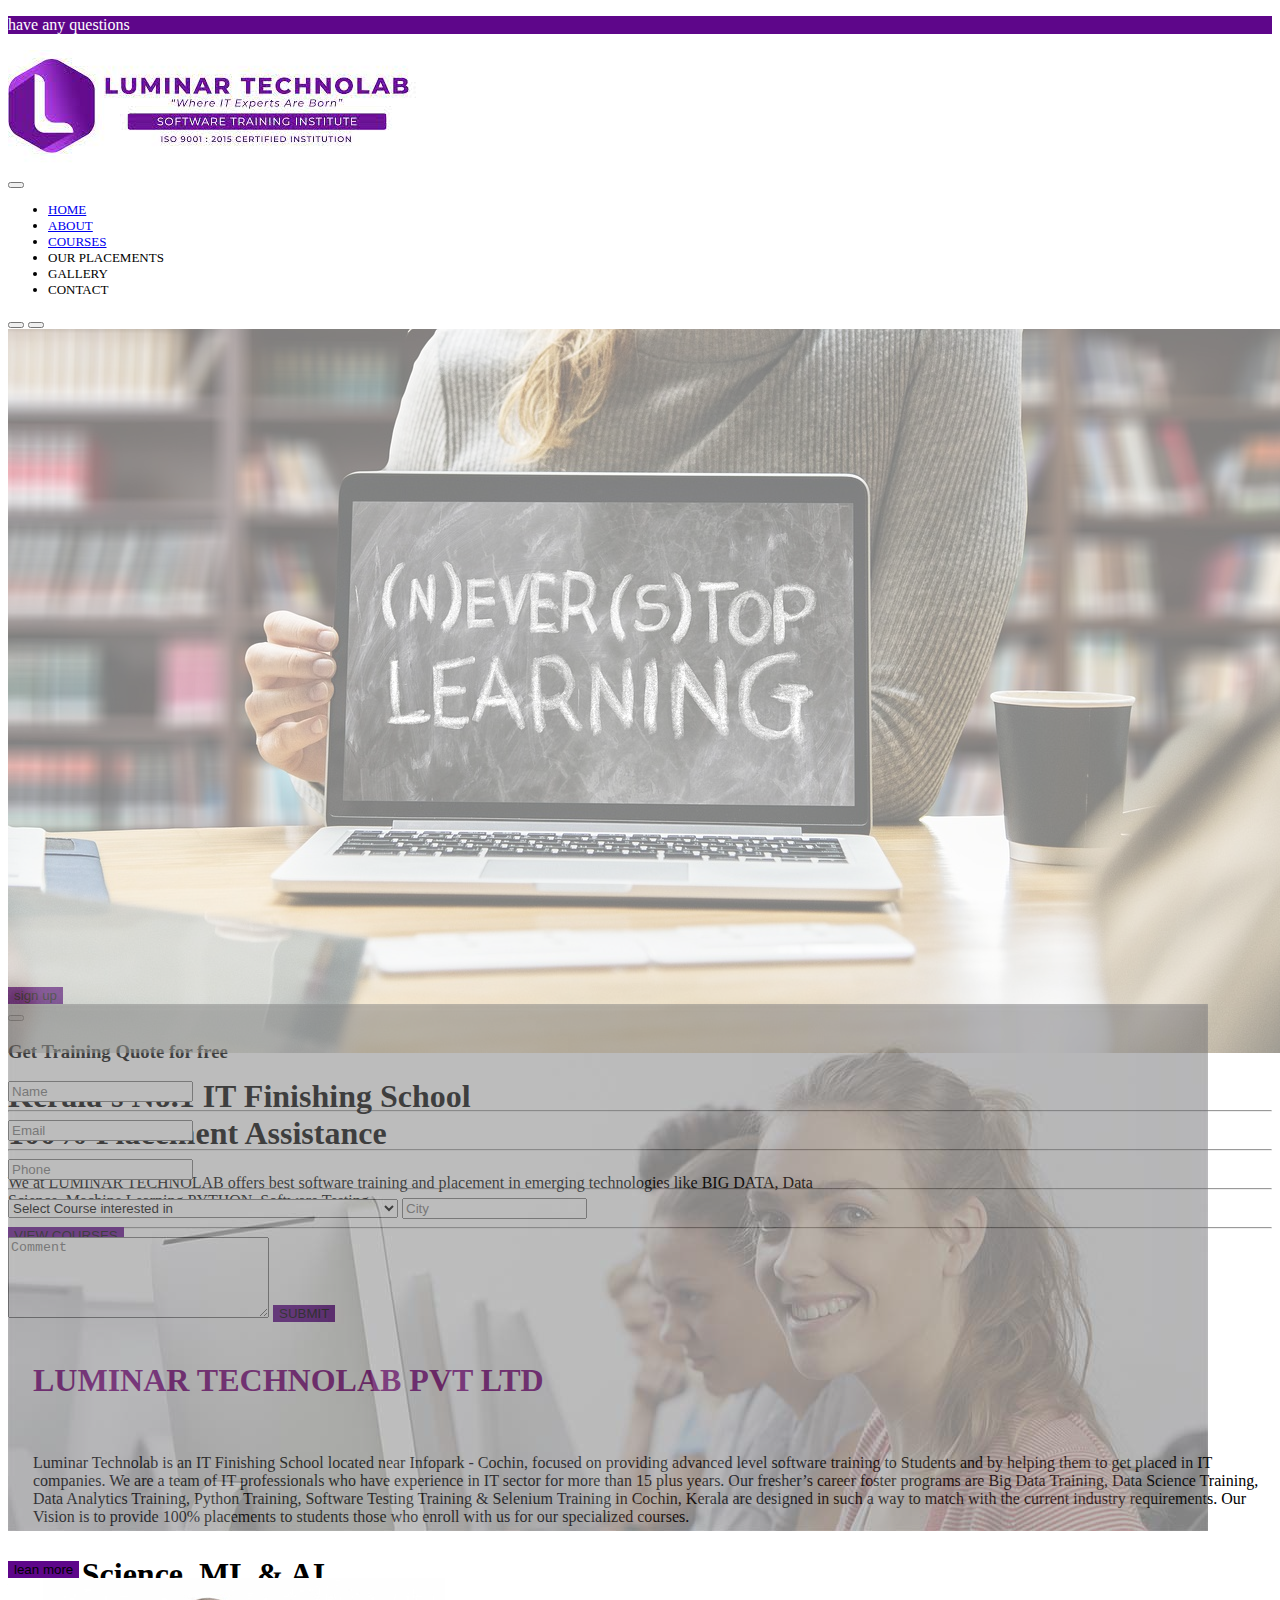
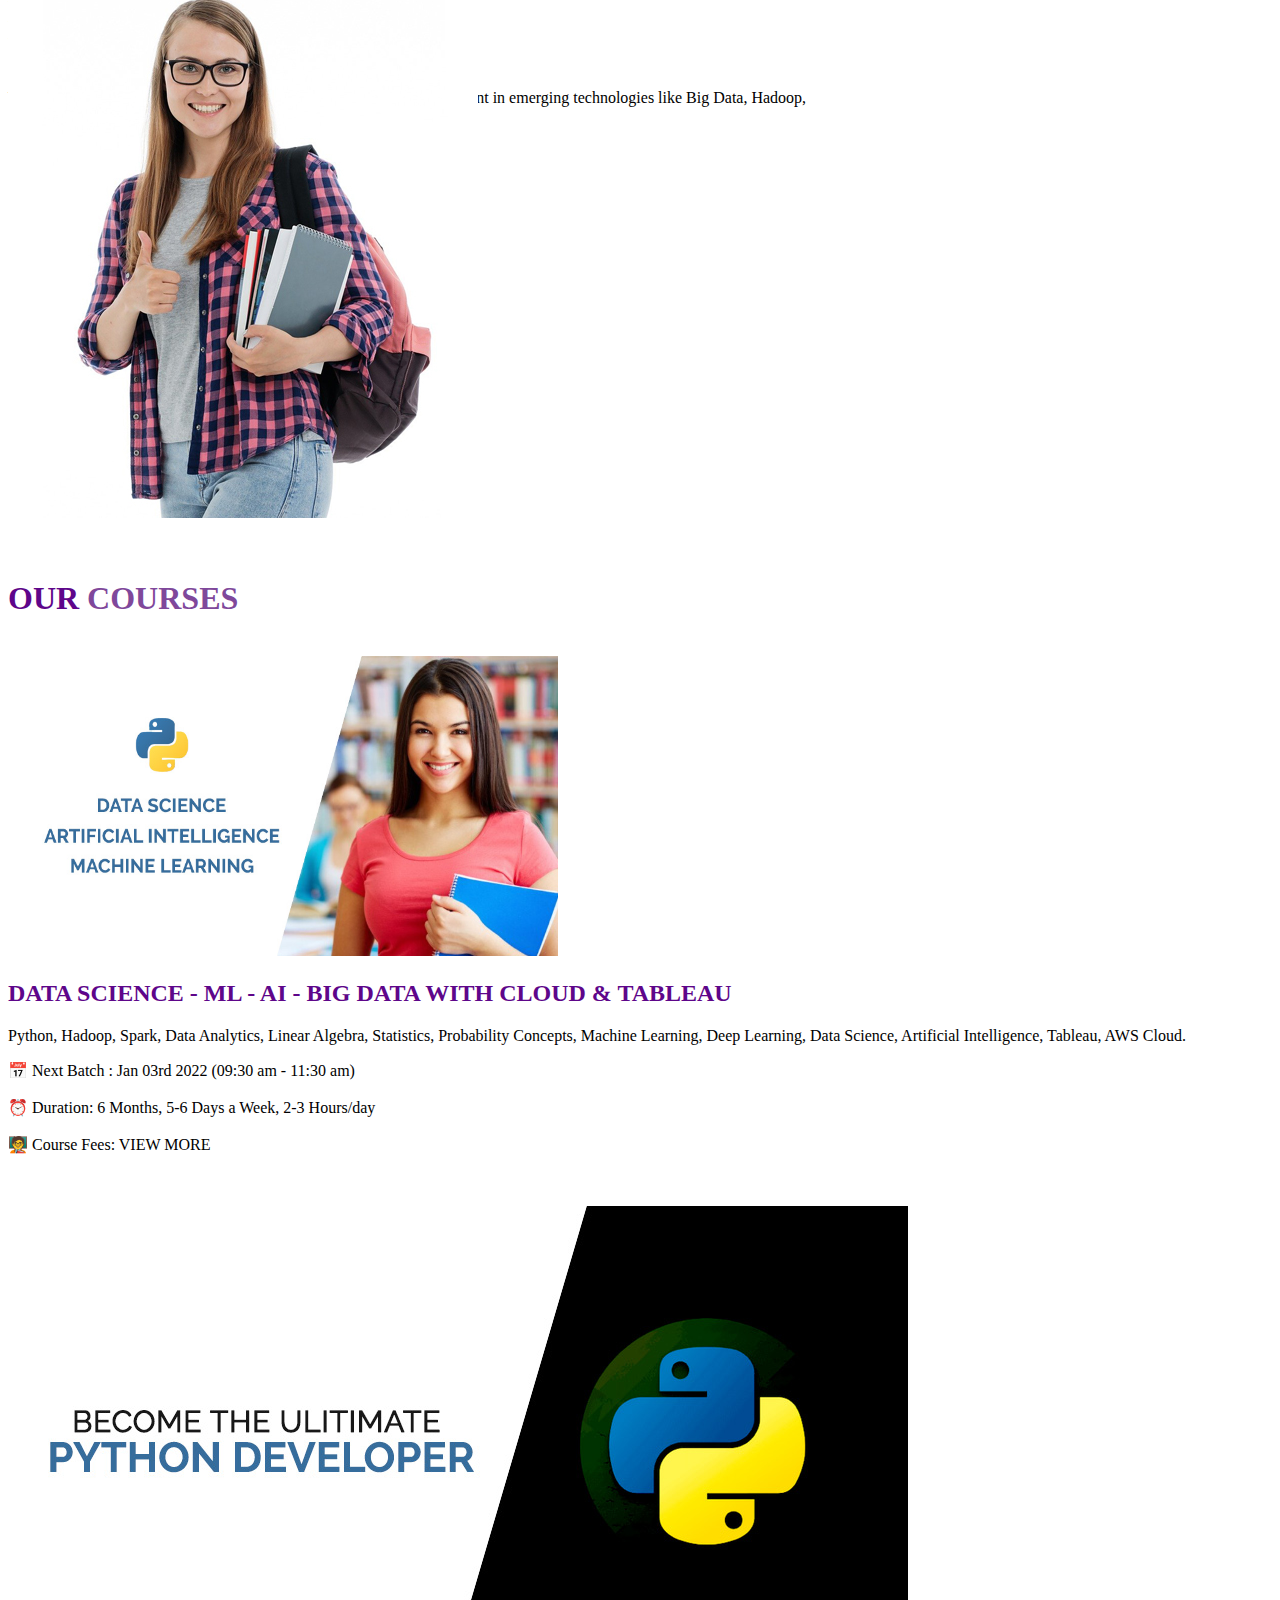
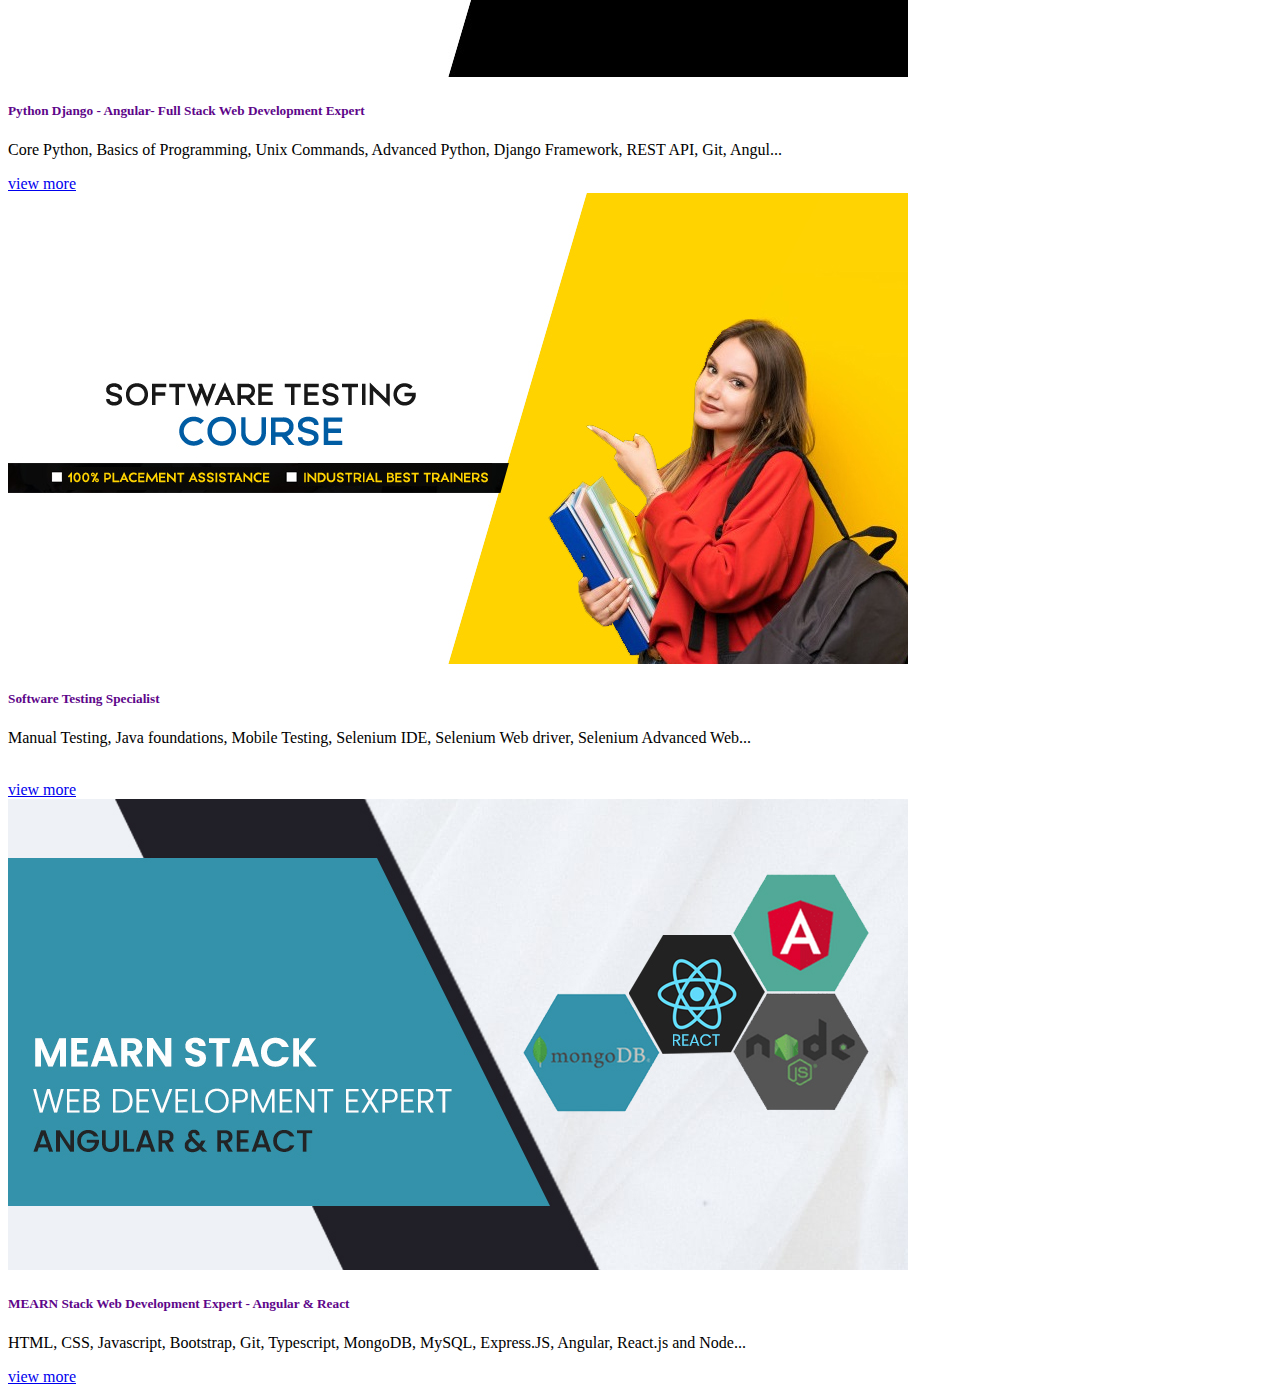
==== index.html @ 45879d56 "Update index.html" ====
<!DOCTYPE html>
<html lang="en">
<head>
  <meta charset="UTF-8">
  <meta name="viewport" content="width=device-width, initial-scale=1.0">
  <title>Document</title>
  <link href="https://cdn.jsdelivr.net/npm/bootstrap@5.3.0/dist/css/bootstrap.min.css" rel="stylesheet"
    integrity="sha384-9ndCyUaIbzAi2FUVXJi0CjmCapSmO7SnpJef0486qhLnuZ2cdeRhO02iuK6FUUVM" crossorigin="anonymous">
  <script src="https://cdn.jsdelivr.net/npm/bootstrap@5.3.0/dist/js/bootstrap.bundle.min.js"
    integrity="sha384-geWF76RCwLtnZ8qwWowPQNguL3RmwHVBC9FhGdlKrxdiJJigb/j/68SIy3Te4Bkz"
    crossorigin="anonymous"></script>

  <meta charset="UTF-8">
  <meta name="viewport" content="width=device-width, initial-scale=1.0">
  <title>Document</title>
  <link href="https://cdn.jsdelivr.net/npm/bootstrap@5.3.0/dist/css/bootstrap.min.css" rel="stylesheet"
    integrity="sha384-9ndCyUaIbzAi2FUVXJi0CjmCapSmO7SnpJef0486qhLnuZ2cdeRhO02iuK6FUUVM" crossorigin="anonymous">
  <script src="https://cdn.jsdelivr.net/npm/bootstrap@5.3.0/dist/js/bootstrap.bundle.min.js"
    integrity="sha384-geWF76RCwLtnZ8qwWowPQNguL3RmwHVBC9FhGdlKrxdiJJigb/j/68SIy3Te4Bkz"
    crossorigin="anonymous"></script>
  <link rel="stylesheet" href="./luminar.css">
</head>

<body>
  <div class="w-100" style="background-color: #5e068a;">
    <p style="color: white;">have any questions</p>
  </div>
  <nav class="navbar navbar-expand-lg bg-body-tertiary sticky-top">

    <meta charset="UTF-8">
    <meta name="viewport" content="width=device-width, initial-scale=1.0">
    <title>Document</title>
    <link href="https://cdn.jsdelivr.net/npm/bootstrap@5.3.0/dist/css/bootstrap.min.css" rel="stylesheet"
        integrity="sha384-9ndCyUaIbzAi2FUVXJi0CjmCapSmO7SnpJef0486qhLnuZ2cdeRhO02iuK6FUUVM" crossorigin="anonymous">
    <script src="https://cdn.jsdelivr.net/npm/bootstrap@5.3.0/dist/js/bootstrap.bundle.min.js"
        integrity="sha384-geWF76RCwLtnZ8qwWowPQNguL3RmwHVBC9FhGdlKrxdiJJigb/j/68SIy3Te4Bkz"
        crossorigin="anonymous"></script>

</head>

<body>

  <nav class="navbar navbar-expand-lg bg-body-tertiary">

    <img src="./images/download.jpg" alt="">
    <div class="container-fluid">
      <button class="navbar-toggler" type="button" data-bs-toggle="collapse" data-bs-target="#navbarNav"
        aria-controls="navbarNav" aria-expanded="false" aria-label="Toggle navigation">
        <span class="navbar-toggler-icon"></span>
      </button>
      <div class="collapse navbar-collapse container" id="navbarNav" style="font-size: small;">
        <ul class="navbar-nav ms-auto">
          <li class="nav-item">
            <a class="nav-link active" aria-current="page" href="#">HOME</a>
          </li>
          <li class="nav-item">
            <a class="nav-link" href="#">ABOUT</a>
          </li>
          <li class="nav-item">
            <a class="nav-link" href="#">COURSES</a>
          </li>
          <li class="nav-item">
            <a class="nav-link ">OUR PLACEMENTS</a>
          <li class="nav-item">
            <a class="nav-link ">GALLERY</a>
          <li class="nav-item">
            <a class="nav-link ">CONTACT</a>
          </li>
        </ul>

      </div>
    </div>
  </nav>
  <main>
    <div id="carouselExampleCaptions" class="carousel slide bg-black" style="height: 75vh">
      <div class="carousel-indicators">
        <button type="button" data-bs-target="#carouselExampleCaptions" data-bs-slide-to="0" class="active"
          aria-current="true" aria-label="Slide 1"></button>
        <button type="button" data-bs-target="#carouselExampleCaptions" data-bs-slide-to="1"
          aria-label="Slide 2"></button>
      </div>
      <div class="carousel-inner">
        <div class="carousel-item active" style="height: 75vh">
          <img src="./images/never-stop-learning-3653430_1280.jpg" class="d-block w-100" alt="" style="opacity: 50%" />

          <div class="carousel-caption text-start" style="top: 20vh">
            <h1 class="fs-2%">
              Kerala's No.1 IT Finishing School<br />100% Placement Assistance
            </h1>
            <p class="fs-5" style="width: 65%">
              We at LUMINAR TECHNOLAB offers best software training and
              placement in emerging technologies like BIG DATA, Data Science,
              Machine Learning,PYTHON, Software Testing.
            </p>
            <button class="btn btn-lg btn-primary rounded-5" style="background-color: #5e068a; border: none">
              VIEW COURSES
            </button>
          </div>
        </div>
        <div class="carousel-item" style="height: 75vh">
          <img src="./images/WhatsApp Image 2023-07-09 at 23.24.21.jpg" class="d-block w-100" style="opacity: 50%"
            alt="" />
          <div class="carousel-caption d-none d-md-block text-start" style="top: 10vh">
            <h1>
              Data Science, ML &amp; AI<br />
              Big Data - Hadoop &amp; Spark <br />
              Python Data Science
            </h1>
            <p class="fs-5" style="width: 65%">
              We LUMINAR TECHNOLAB offers best software training and placement
              in emerging technologies like Big Data, Hadoop, Spark,Data
              Scince, Machine Learning, Deep Learning and AI.
            </p>
            <button class="btn btn-lg btn-primary rounded-5" style="background-color: #5e068a; border: none">
              VIEW COURSES
            </button>
          </div>
        </div>
      </div>
      <button class="carousel-control-prev" type="button" data-bs-target="#carouselExampleCaptions"
        data-bs-slide="prev">
        <span class="carousel-control-prev-icon" aria-hidden="true"></span>
        <span class="visually-hidden">Previous</span>
      </button>
      <button class="carousel-control-next" type="button" data-bs-target="#carouselExampleCaptions"
        data-bs-slide="next">
        <span class="carousel-control-next-icon" aria-hidden="true"></span>
        <span class="visually-hidden">Next</span>
      </button>
    </div>
    <div class="container mt-2">
      <button type="button" class="btn btn-lg btn-primary rounded-0 w-30px" data-bs-toggle="modal"
        data-bs-target="#exampleModal" style="background-color: #5e068a; border: none">
        sign up
      </button>
    </div>
    <div class="modal fade" id="exampleModal" tabindex="-1" aria-labelledby="exampleModalLabel" aria-hidden="true">
      <div class="modal-dialog">
        <div class="modal-content">
          <div class="modal-header">
            <button type="button" class="btn-close" data-bs-dismiss="modal" aria-label="Close"></button>
          </div>
          <div class="modal-body">
            <h3>Get Training Quote for free</h3>
            <form action="">
              <input type="text" placeholder="Name" class="form-control" />
              <hr />
              <input type="email" placeholder="Email" class="form-control" />
              <hr />
              <input type="tel" placeholder="Phone" class="form-control" />
              <hr />
              <select name="current_status" required="" class="form-select rounded-0 mb-3">
                <option selected="true" disabled="disabled">
                  Select Course interested in
                </option>
                <option>
                  Data Science - ML - AI - Big Data with Cloud &amp; Tableau
                </option>
                <option>
                  Python Django - Angular- Full Stack Web Development Expert
                </option>
                <option>Software Testing Specialist</option>
                <option>
                  MEARN Stack Web Development Expert - Angular &amp; React
                </option>
                <option>Business Analytics - Power BI &amp; Tableau</option>
                <option>
                  Android Developer Expert Training In Kochi- Flutter
                </option>
                <option>
                  PYTHON -DATA SCIENCE with ML - AI - &amp; TABLEAU
                </option>
              </select>
              <input type="text" placeholder="City" class="form-control" />
              <hr />
              <textarea name="comment" id="comment" cols="30" rows="5" placeholder="Comment"
                class="form-control mb-3"></textarea>
              <button type="submit" class="btn btn-primary rounded-0" style="background-color: #5e068a; border: none">
                SUBMIT
              </button><br>
            </form>
          </div>
        </div>
      </div>
    </div>
  </main> <br>

  <div class="row bg-white">
    <div class="col-lg-7">
      <h1 id="p2" style="color: purple; ">LUMINAR TECHNOLAB PVT LTD </h1><br>
      <p id="p1">Luminar Technolab is an IT Finishing School located near Infopark - Cochin,
        focused on providing advanced level software training to Students and by helping them to get placed in IT
        companies. We are a team of IT professionals who have experience in IT sector for more than 15 plus years. Our
        fresher’s career foster programs
        are Big Data Training, Data Science Training, Data Analytics Training, Python Training, Software Testing
        Training & Selenium Training in Cochin, Kerala are designed in such a way to match with the current industry
        requirements. Our Vision is to provide 100% placements to students those who enroll with us for our specialized
        courses.</p>
      <br> <button class="btn btn-lg btn-primary rounded-5" style="background-color: #5e068a; border: none">
        lean more
      </button>
    </div>
    <div class="col-lg-5">
      <img src="./images/qq.jpg" alt="">
    </div>
  </div><br><br>

  <div class="container bg-light">
    <h1 class="text-center" style="color: #5e068a;">OUR<span style="color: #7f489b;"> COURSES</span></h1><br>
    <div class="row">
      <div class="col-lg-6">
        <img id="i1" src="./images/data-science-1588143159.jpg" alt="">
      </div>
      <div class="col-lg-6">
        <h2 style="color: #5e068a;" >DATA SCIENCE - ML - AI - BIG DATA WITH CLOUD & TABLEAU</h2>
        <p>Python, Hadoop, Spark, Data Analytics, Linear Algebra, Statistics, Probability Concepts, Machine Learning,
          Deep Learning, Data Science, Artificial Intelligence, Tableau, AWS Cloud.</p>
          <p>📅 Next Batch : Jan 03rd 2022 (09:30 am - 11:30 am) <br><br>
            ⏰ Duration: 6 Months, 5-6 Days a Week, 2-3 Hours/day <br><br>
            🧑‍🏫 Course Fees: VIEW MORE</p>
      </div>
    </div>
  </div><br><br>
<div class="container">
    <div class="row">
      <div class="col-lg-4   card-hover">
  <div class="card" style="height: 100%; width:100%;">
    <img src="./images/python-1588143191.jpg" class="card" alt="...">
    <div class="card-body">
      <h5 class="card-title" style="color: #5e068a;">Python Django - Angular- Full Stack Web Development Expert</h5>
      <p class="card-text">
        Core Python, Basics of Programming, Unix Commands, Advanced Python, Django Framework, REST API, Git, Angul...</p>
      <a href="#" class="btn btn-primary">view more</a>
    </div>
  </div>

      </div>

      <div class="col-lg-4  card-hover">
  <div class="card" style="height: 100%; width:100%;">
    <img src="./images/st-1588580359.jpg" class="card" alt="...">
    <div class="card-body">
      <h5 class="card-title" style="color: #5e068a;"> Software Testing Specialist</h5>
      <p class="card-text">
        Manual Testing, Java foundations, Mobile Testing, Selenium IDE, Selenium Web driver, Selenium Advanced Web...</p><br>
      <a href="#" class="btn btn-primary">view more</a>
    </div>
  </div>
      </div>
        <div class="col-lg-4 card-hover ">
  <div class="card" style="height: 100%; width:100%;">
    <img src="./images/ms-1623825586.jpg" class="card" alt="...">
    <div class="card-body">
      <h5 class="card-title" style="color: #5e068a;">MEARN Stack Web Development Expert - Angular & React</h5>
      <p class="card-text">
        HTML, CSS, Javascript, Bootstrap, Git, Typescript, MongoDB, MySQL, Express.JS, Angular, React.js and Node...</p>
      <a href="#" class="btn btn-primary">view more</a>
    </div>
  </div>
        </div>
      </div>
    </div>
  </div>
</div>

</html>
---- luminar.css ----
#p1{
    margin-left:25px;
}
#p2{
    margin-left:25px;
}
#i1{
    height:300px;
    width:550px;
}
.card :hover{
    background-color: rgb(255, 255, 255);
    border: gray;
}
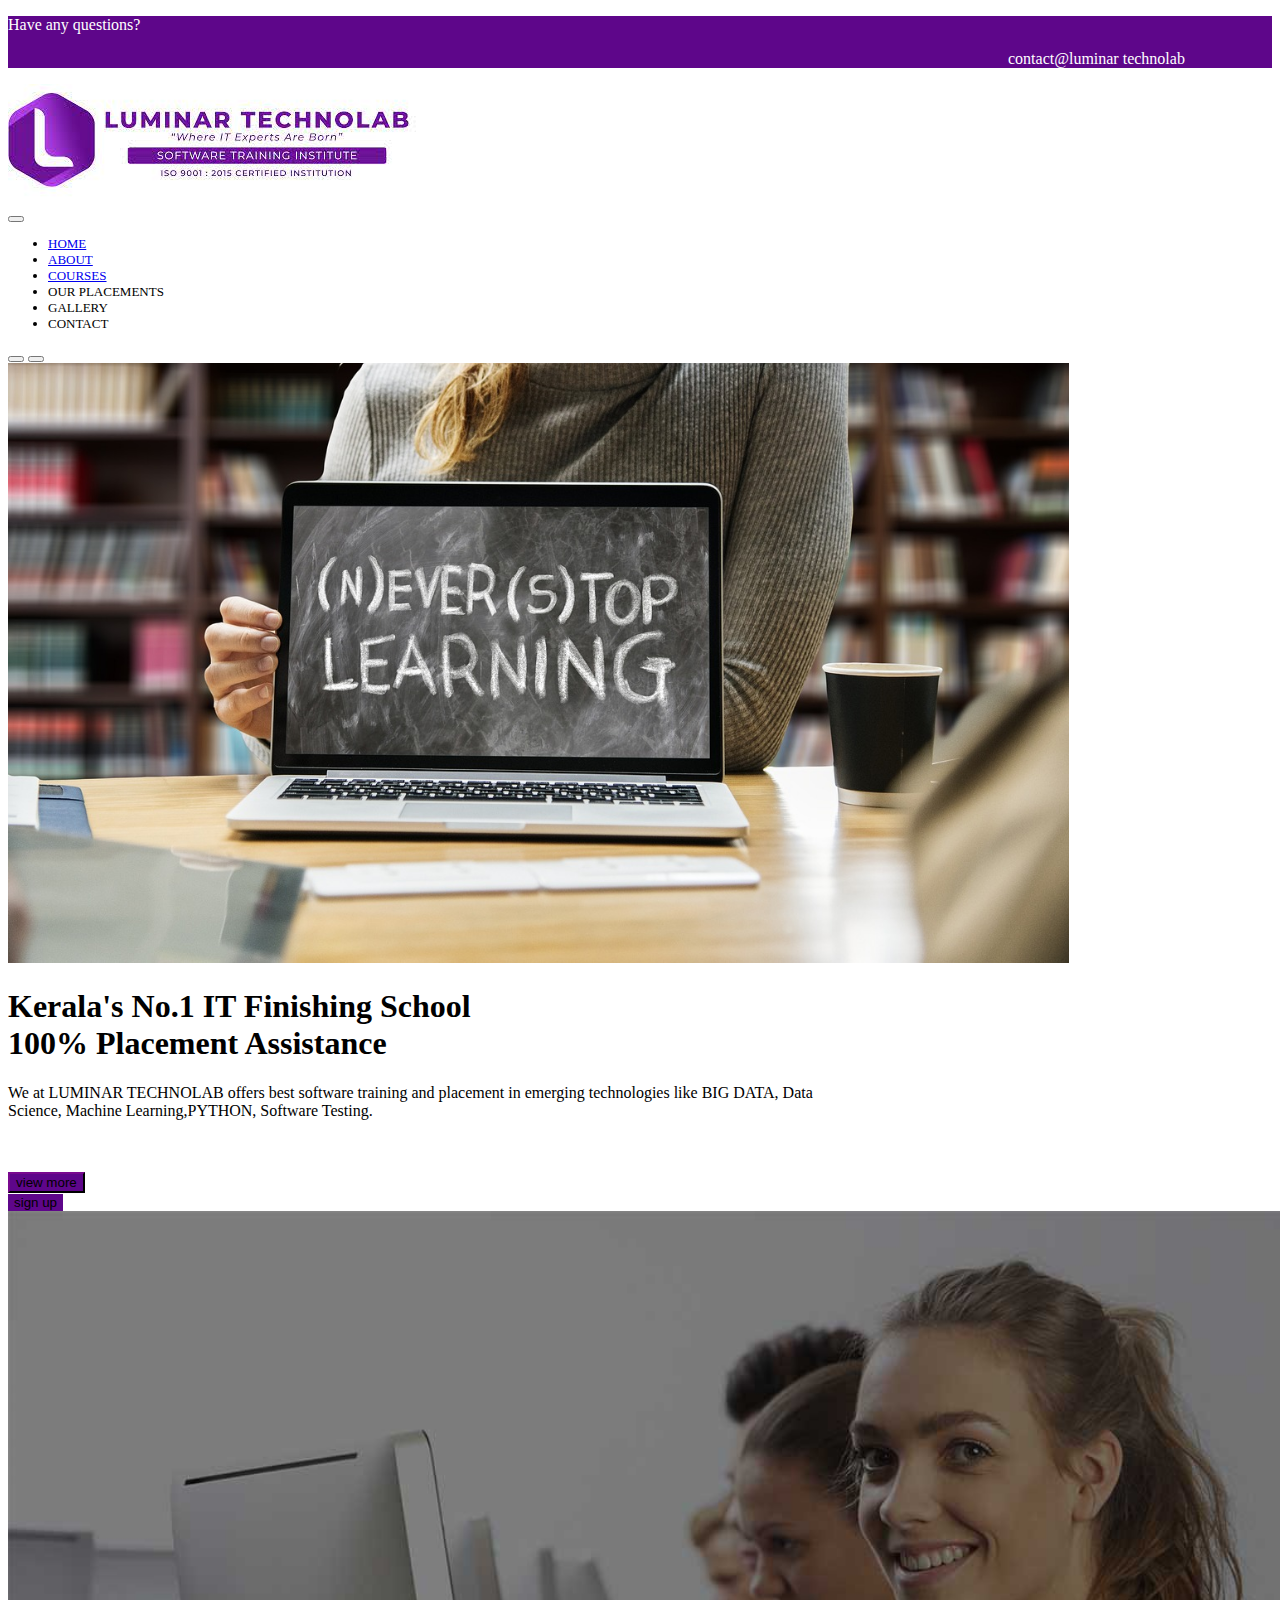
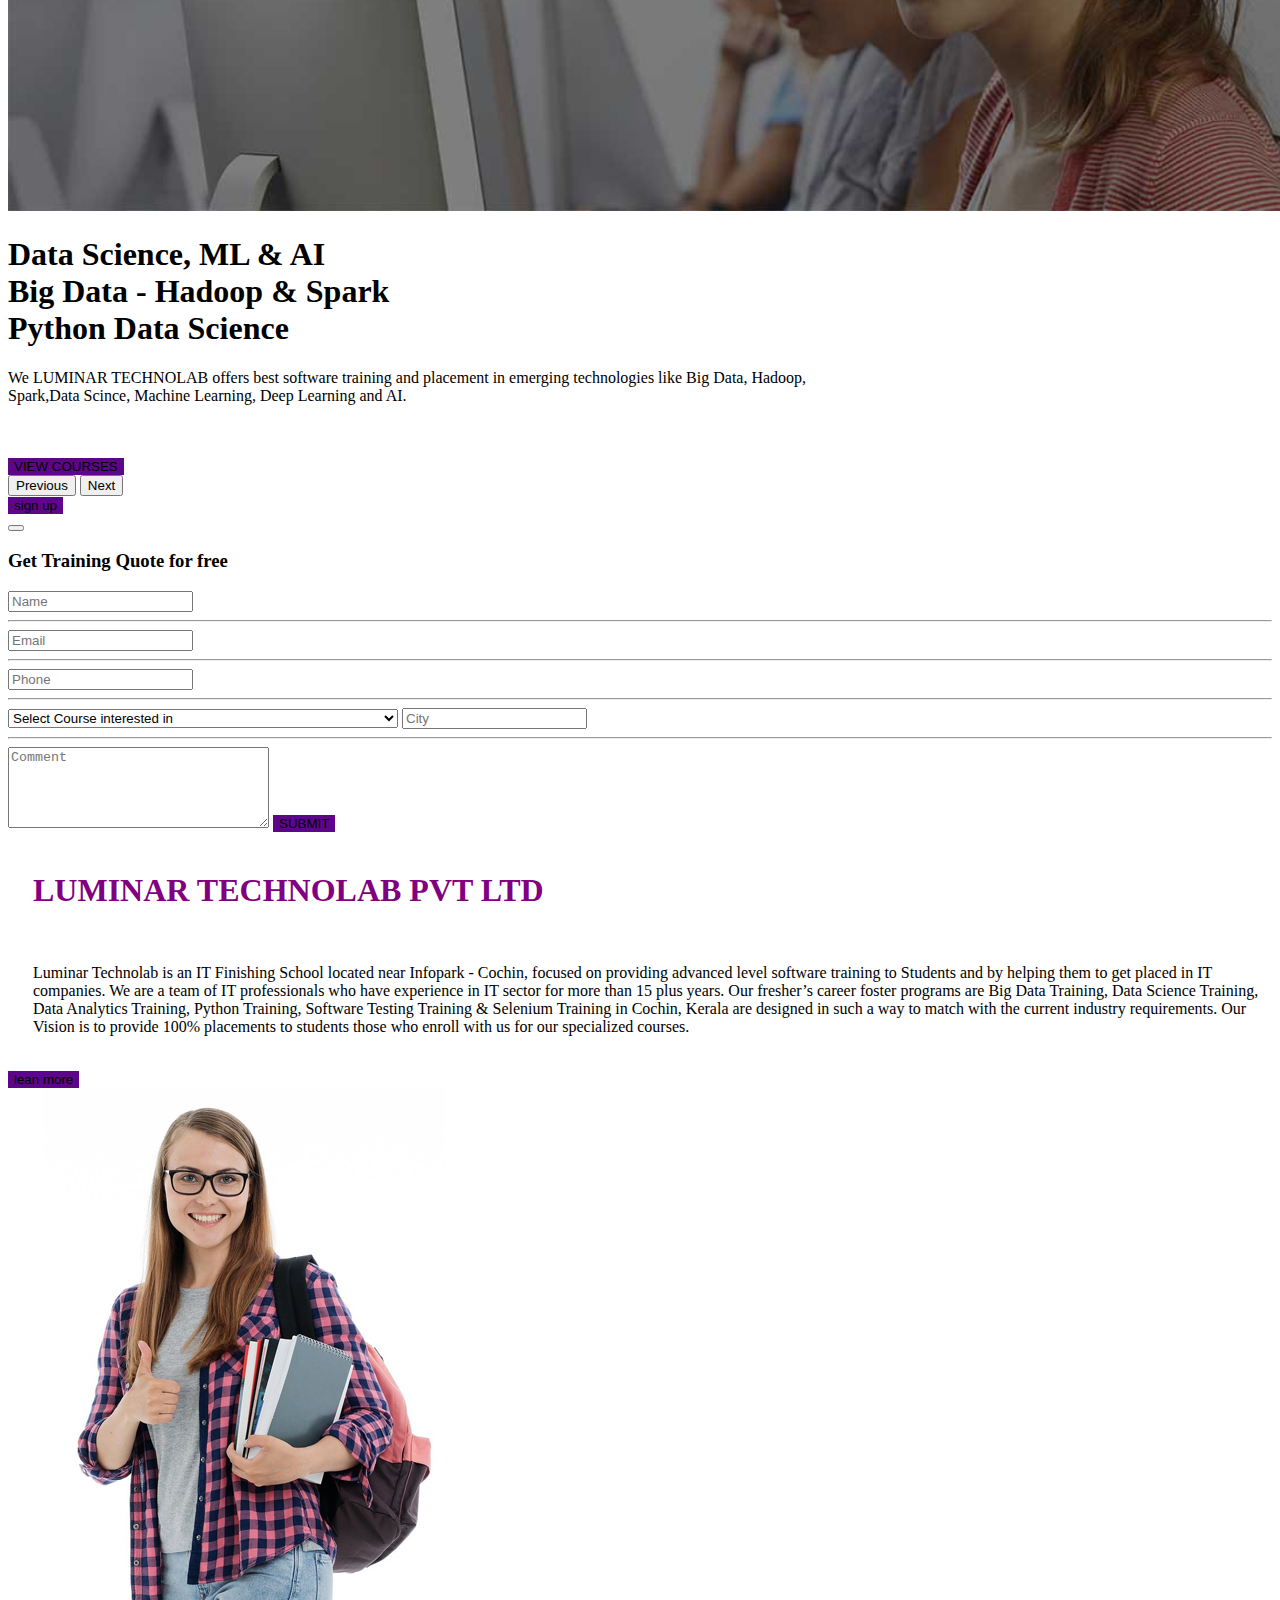
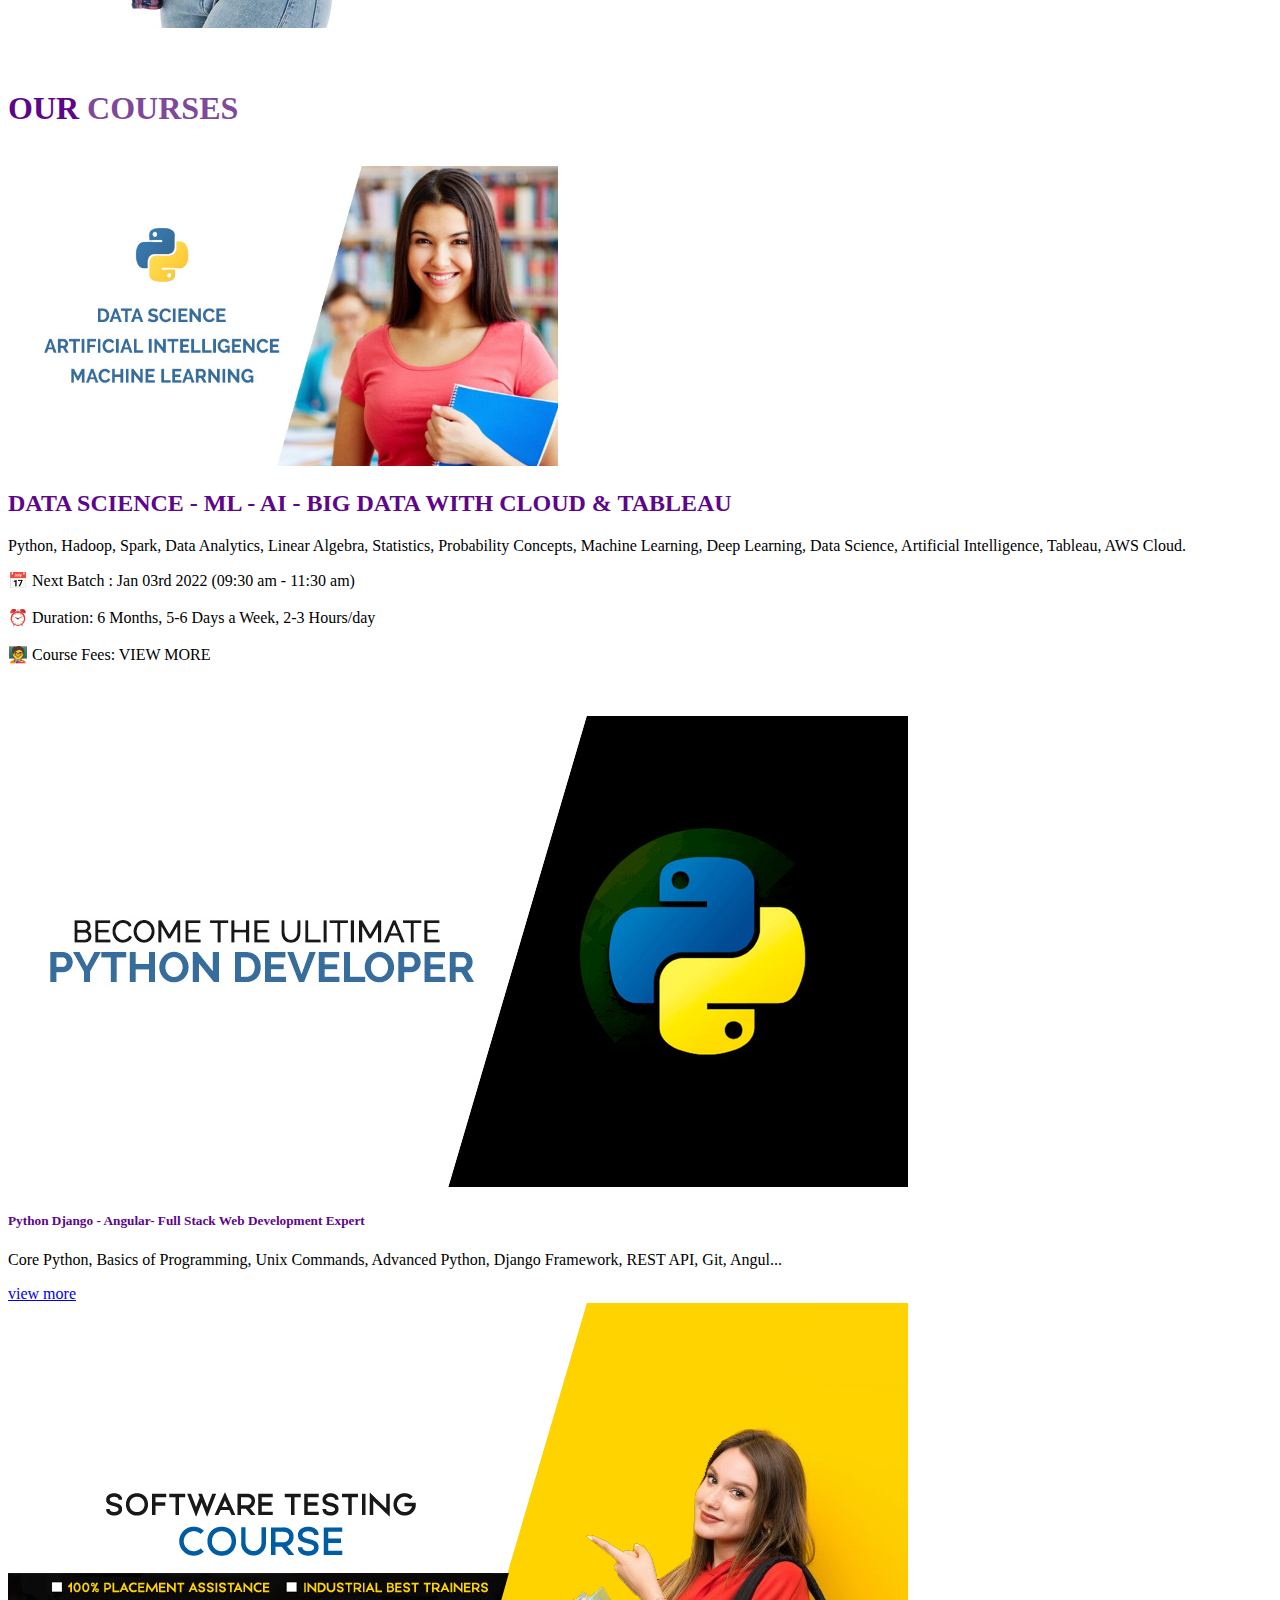
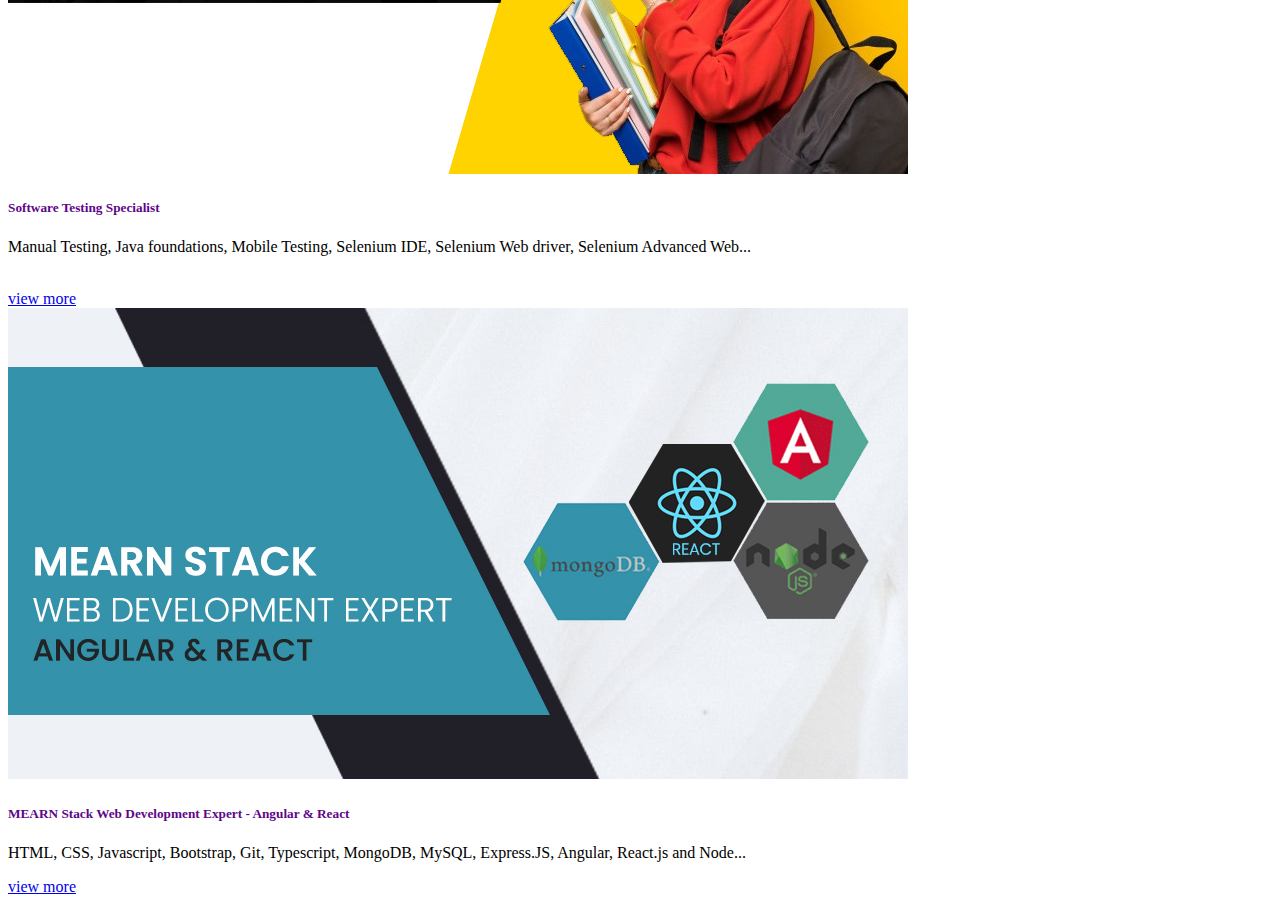
==== commit 7b20d932: "new edit" ====
--- a/index.html
+++ b/index.html
@@ -1,3 +1,4 @@
+
 <!DOCTYPE html>
 <html lang="en">
 <head>
@@ -9,39 +10,16 @@
   <script src="https://cdn.jsdelivr.net/npm/bootstrap@5.3.0/dist/js/bootstrap.bundle.min.js"
     integrity="sha384-geWF76RCwLtnZ8qwWowPQNguL3RmwHVBC9FhGdlKrxdiJJigb/j/68SIy3Te4Bkz"
     crossorigin="anonymous"></script>
-
-  <meta charset="UTF-8">
-  <meta name="viewport" content="width=device-width, initial-scale=1.0">
-  <title>Document</title>
-  <link href="https://cdn.jsdelivr.net/npm/bootstrap@5.3.0/dist/css/bootstrap.min.css" rel="stylesheet"
-    integrity="sha384-9ndCyUaIbzAi2FUVXJi0CjmCapSmO7SnpJef0486qhLnuZ2cdeRhO02iuK6FUUVM" crossorigin="anonymous">
-  <script src="https://cdn.jsdelivr.net/npm/bootstrap@5.3.0/dist/js/bootstrap.bundle.min.js"
-    integrity="sha384-geWF76RCwLtnZ8qwWowPQNguL3RmwHVBC9FhGdlKrxdiJJigb/j/68SIy3Te4Bkz"
-    crossorigin="anonymous"></script>
   <link rel="stylesheet" href="./luminar.css">
 </head>
-
 <body>
-  <div class="w-100" style="background-color: #5e068a;">
-    <p style="color: white;">have any questions</p>
-  </div>
-  <nav class="navbar navbar-expand-lg bg-body-tertiary sticky-top">
-
-    <meta charset="UTF-8">
-    <meta name="viewport" content="width=device-width, initial-scale=1.0">
-    <title>Document</title>
-    <link href="https://cdn.jsdelivr.net/npm/bootstrap@5.3.0/dist/css/bootstrap.min.css" rel="stylesheet"
-        integrity="sha384-9ndCyUaIbzAi2FUVXJi0CjmCapSmO7SnpJef0486qhLnuZ2cdeRhO02iuK6FUUVM" crossorigin="anonymous">
-    <script src="https://cdn.jsdelivr.net/npm/bootstrap@5.3.0/dist/js/bootstrap.bundle.min.js"
-        integrity="sha384-geWF76RCwLtnZ8qwWowPQNguL3RmwHVBC9FhGdlKrxdiJJigb/j/68SIy3Te4Bkz"
-        crossorigin="anonymous"></script>
-
-</head>
-
-<body>
-
+ <div class="w-100" style="background-color: #5e068a;">
+  <div class="row">
+    <p style="color: white;">Have any questions?</p>
+    <p style="color: white; margin-left: 1000px;">contact@luminar technolab</p>
+  </div>
+ </div>
   <nav class="navbar navbar-expand-lg bg-body-tertiary">
-
     <img src="./images/download.jpg" alt="">
     <div class="container-fluid">
       <button class="navbar-toggler" type="button" data-bs-toggle="collapse" data-bs-target="#navbarNav"
@@ -51,7 +29,7 @@
       <div class="collapse navbar-collapse container" id="navbarNav" style="font-size: small;">
         <ul class="navbar-nav ms-auto">
           <li class="nav-item">
-            <a class="nav-link active" aria-current="page" href="#">HOME</a>
+            <a class="nav-link " aria-current="page" href="#">HOME</a>
           </li>
           <li class="nav-item">
             <a class="nav-link" href="#">ABOUT</a>
@@ -72,58 +50,60 @@
     </div>
   </nav>
   <main>
-    <div id="carouselExampleCaptions" class="carousel slide bg-black" style="height: 75vh">
+    <div id="carouselExampleIndicators" class="carousel slide">
       <div class="carousel-indicators">
-        <button type="button" data-bs-target="#carouselExampleCaptions" data-bs-slide-to="0" class="active"
-          aria-current="true" aria-label="Slide 1"></button>
-        <button type="button" data-bs-target="#carouselExampleCaptions" data-bs-slide-to="1"
-          aria-label="Slide 2"></button>
-      </div>
+        <button type="button" data-bs-target="#carouselExampleIndicators" data-bs-slide-to="0" class="active" aria-current="true" aria-label="Slide 1"></button>
+        <button type="button" data-bs-target="#carouselExampleIndicators" data-bs-slide-to="1" aria-label="Slide 2"></button>
+      </div>
+      <div class="col-lg-12 col-xs-12">
       <div class="carousel-inner">
-        <div class="carousel-item active" style="height: 75vh">
-          <img src="./images/never-stop-learning-3653430_1280.jpg" class="d-block w-100" alt="" style="opacity: 50%" />
-
+        <div class="carousel-item active">
+          <img style="height:600px;" src="./images/never-stop-learning-3653430_1280.jpg" class="d-block w-100" alt="...">
           <div class="carousel-caption text-start" style="top: 20vh">
-            <h1 class="fs-2%">
+            <h1 class="fs-2% col-s-12">
               Kerala's No.1 IT Finishing School<br />100% Placement Assistance
             </h1>
-            <p class="fs-5" style="width: 65%">
+            <p class="col-md-1 col-s-12" style="width: 65%">
               We at LUMINAR TECHNOLAB offers best software training and
               placement in emerging technologies like BIG DATA, Data Science,
               Machine Learning,PYTHON, Software Testing.
-            </p>
-            <button class="btn btn-lg btn-primary rounded-5" style="background-color: #5e068a; border: none">
-              VIEW COURSES
+            </p><br><br>
+            <button class="btn btn-lg btn-primary rounded-5" style="background-color: #5e068a; border-color: rgb(50, 4, 59);">view more</button>
+          </div>
+          <div class="container mt-2">
+            <button type="button" class="btn btn-lg btn-primary rounded-0 w-30px" data-bs-toggle="modal"
+              data-bs-target="#exampleModal" style="background-color: #5e068a; border: none">
+              sign up
             </button>
           </div>
         </div>
-        <div class="carousel-item" style="height: 75vh">
-          <img src="./images/WhatsApp Image 2023-07-09 at 23.24.21.jpg" class="d-block w-100" style="opacity: 50%"
-            alt="" />
-          <div class="carousel-caption d-none d-md-block text-start" style="top: 10vh">
-            <h1>
-              Data Science, ML &amp; AI<br />
-              Big Data - Hadoop &amp; Spark <br />
-              Python Data Science
-            </h1>
-            <p class="fs-5" style="width: 65%">
-              We LUMINAR TECHNOLAB offers best software training and placement
-              in emerging technologies like Big Data, Hadoop, Spark,Data
-              Scince, Machine Learning, Deep Learning and AI.
-            </p>
-            <button class="btn btn-lg btn-primary rounded-5" style="background-color: #5e068a; border: none">
-              VIEW COURSES
-            </button>
-          </div>
-        </div>
-      </div>
-      <button class="carousel-control-prev" type="button" data-bs-target="#carouselExampleCaptions"
-        data-bs-slide="prev">
+        
+        <div class="col-lg-12 col-xs-12">
+          <div class="carousel-inner">
+            <div class="carousel-item ">
+              <img style="height:600px;" src="./images/WhatsApp Image 2023-07-09 at 23.24.21.jpg" class="d-block w-100" alt="...">
+              <div class="carousel-caption text-start" style="top: 20vh">
+                <h1 class="fs-2% col-s-12">
+                  Data Science, ML &amp; AI<br />
+                  Big Data - Hadoop &amp; Spark <br />
+                  Python Data Science
+                </h1>
+                <p class="col-md-1 col-s-12" style="width: 65%">
+                  We LUMINAR TECHNOLAB offers best software training and placement
+                  in emerging technologies like Big Data, Hadoop, Spark,Data
+                  Scince, Machine Learning, Deep Learning and AI.
+                </p><br><br>
+                <button class="btn btn-lg btn-primary rounded-5 col-s-1" style="background-color: #5e068a; border: none">
+                  VIEW COURSES
+                </button>
+              </div>
+            </div>
+    </div>
+      <button class="carousel-control-prev" type="button" data-bs-target="#carouselExampleIndicators" data-bs-slide="prev">
         <span class="carousel-control-prev-icon" aria-hidden="true"></span>
         <span class="visually-hidden">Previous</span>
       </button>
-      <button class="carousel-control-next" type="button" data-bs-target="#carouselExampleCaptions"
-        data-bs-slide="next">
+      <button class="carousel-control-next" type="button" data-bs-target="#carouselExampleIndicators" data-bs-slide="next">
         <span class="carousel-control-next-icon" aria-hidden="true"></span>
         <span class="visually-hidden">Next</span>
       </button>
@@ -184,7 +164,6 @@
       </div>
     </div>
   </main> <br>
-
   <div class="row bg-white">
     <div class="col-lg-7">
       <h1 id="p2" style="color: purple; ">LUMINAR TECHNOLAB PVT LTD </h1><br>
@@ -208,7 +187,7 @@
   <div class="container bg-light">
     <h1 class="text-center" style="color: #5e068a;">OUR<span style="color: #7f489b;"> COURSES</span></h1><br>
     <div class="row">
-      <div class="col-lg-6">
+      <div class="col-lg-6 col-md-6">
         <img id="i1" src="./images/data-science-1588143159.jpg" alt="">
       </div>
       <div class="col-lg-6">
@@ -223,7 +202,7 @@
   </div><br><br>
 <div class="container">
     <div class="row">
-      <div class="col-lg-4   card-hover">
+      <div class="col-lg-4  card-hover">
   <div class="card" style="height: 100%; width:100%;">
     <img src="./images/python-1588143191.jpg" class="card" alt="...">
     <div class="card-body">
@@ -233,9 +212,7 @@
       <a href="#" class="btn btn-primary">view more</a>
     </div>
   </div>
-
-      </div>
-
+      </div>
       <div class="col-lg-4  card-hover">
   <div class="card" style="height: 100%; width:100%;">
     <img src="./images/st-1588580359.jpg" class="card" alt="...">
@@ -262,7 +239,5 @@
     </div>
   </div>
 </div>
-
 </html>
 
-
--- a/luminar.css
+++ b/luminar.css
@@ -9,6 +9,5 @@
     width:550px;
 }
 .card :hover{
-    background-color: rgb(255, 255, 255);
     border: gray;
 }
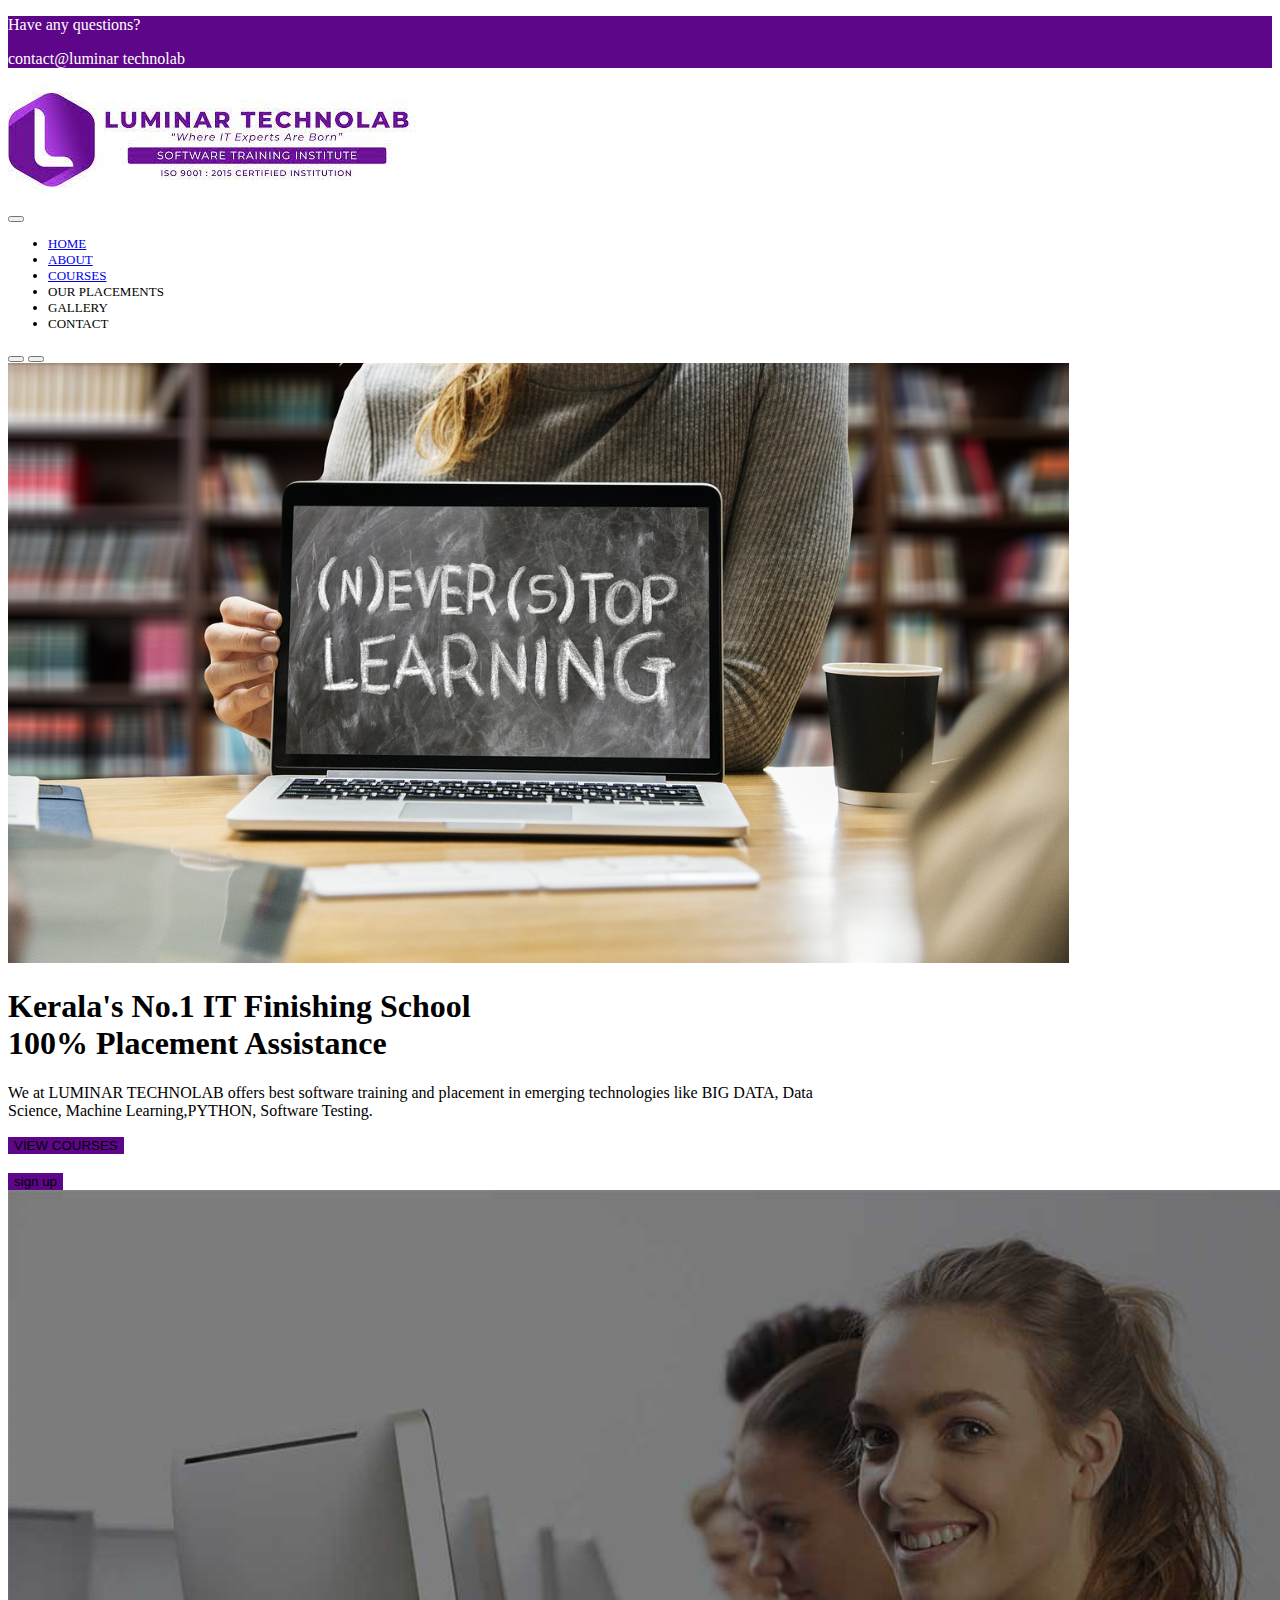
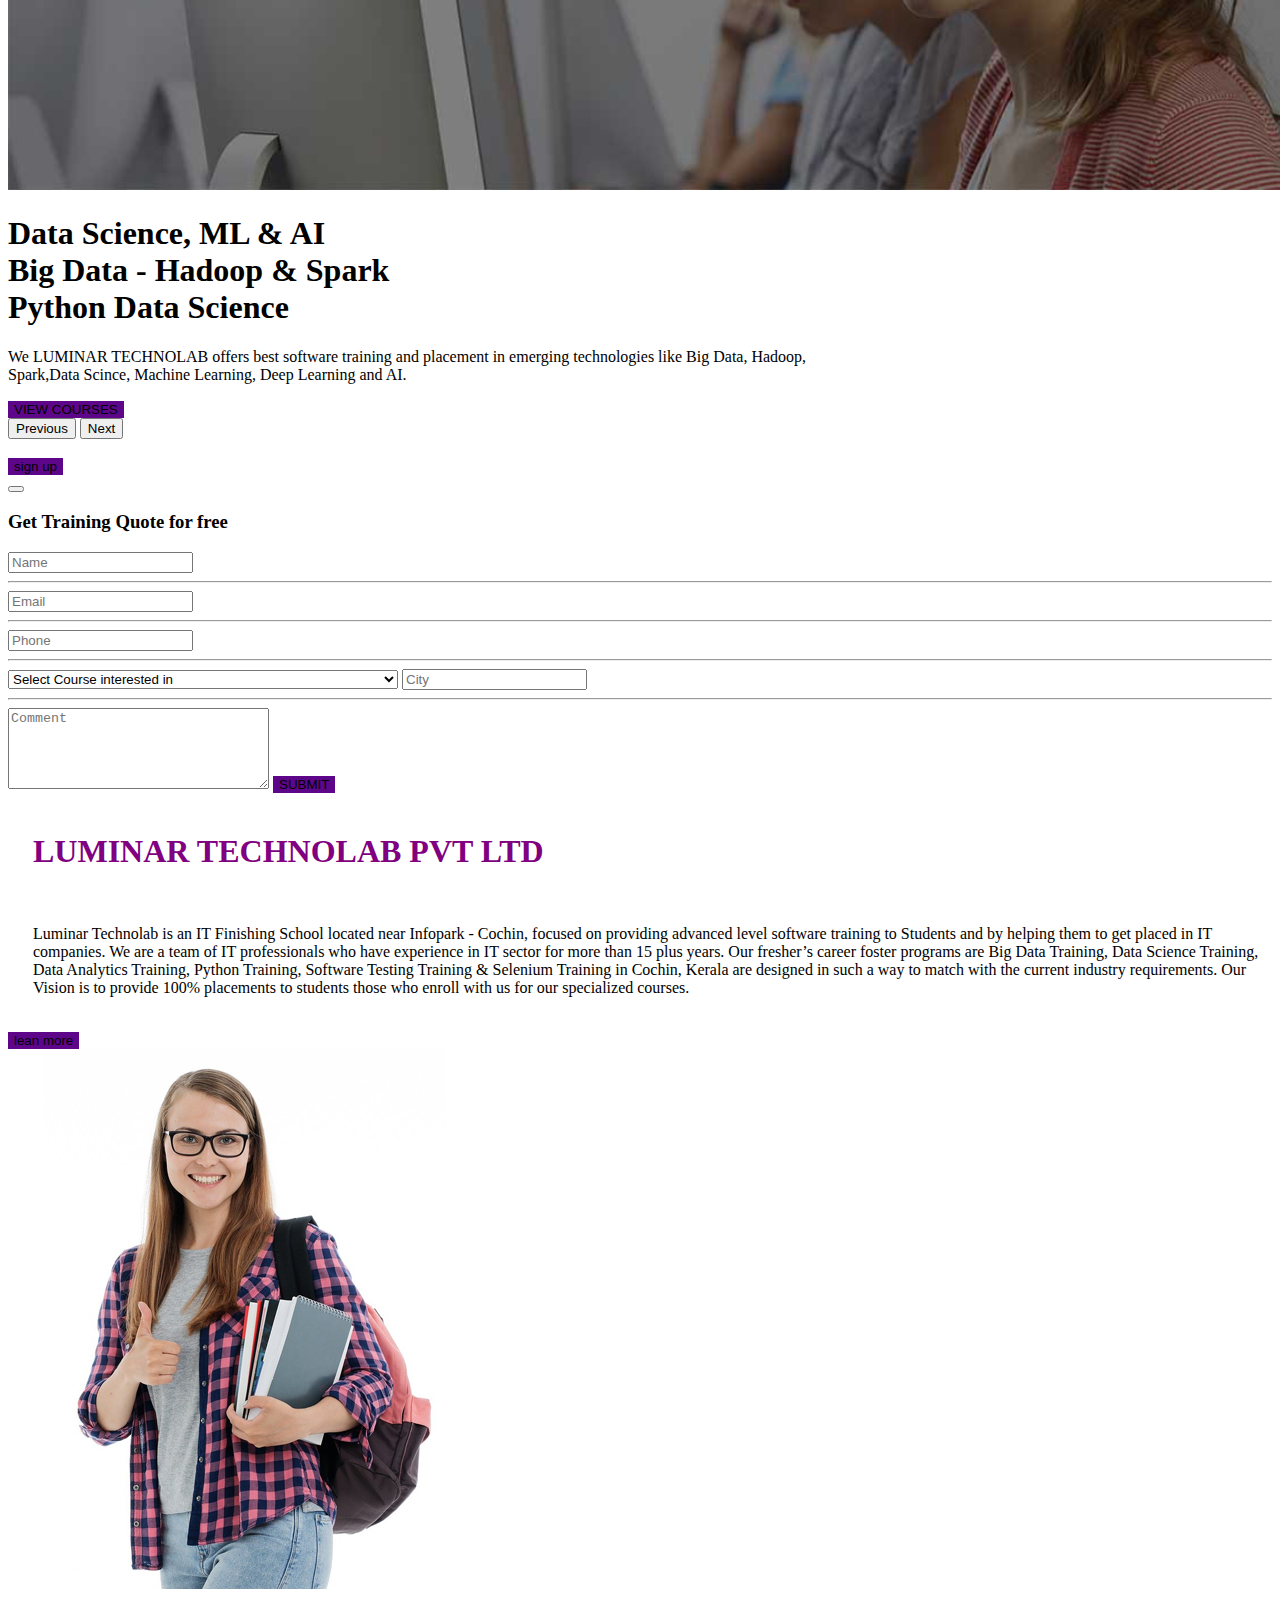
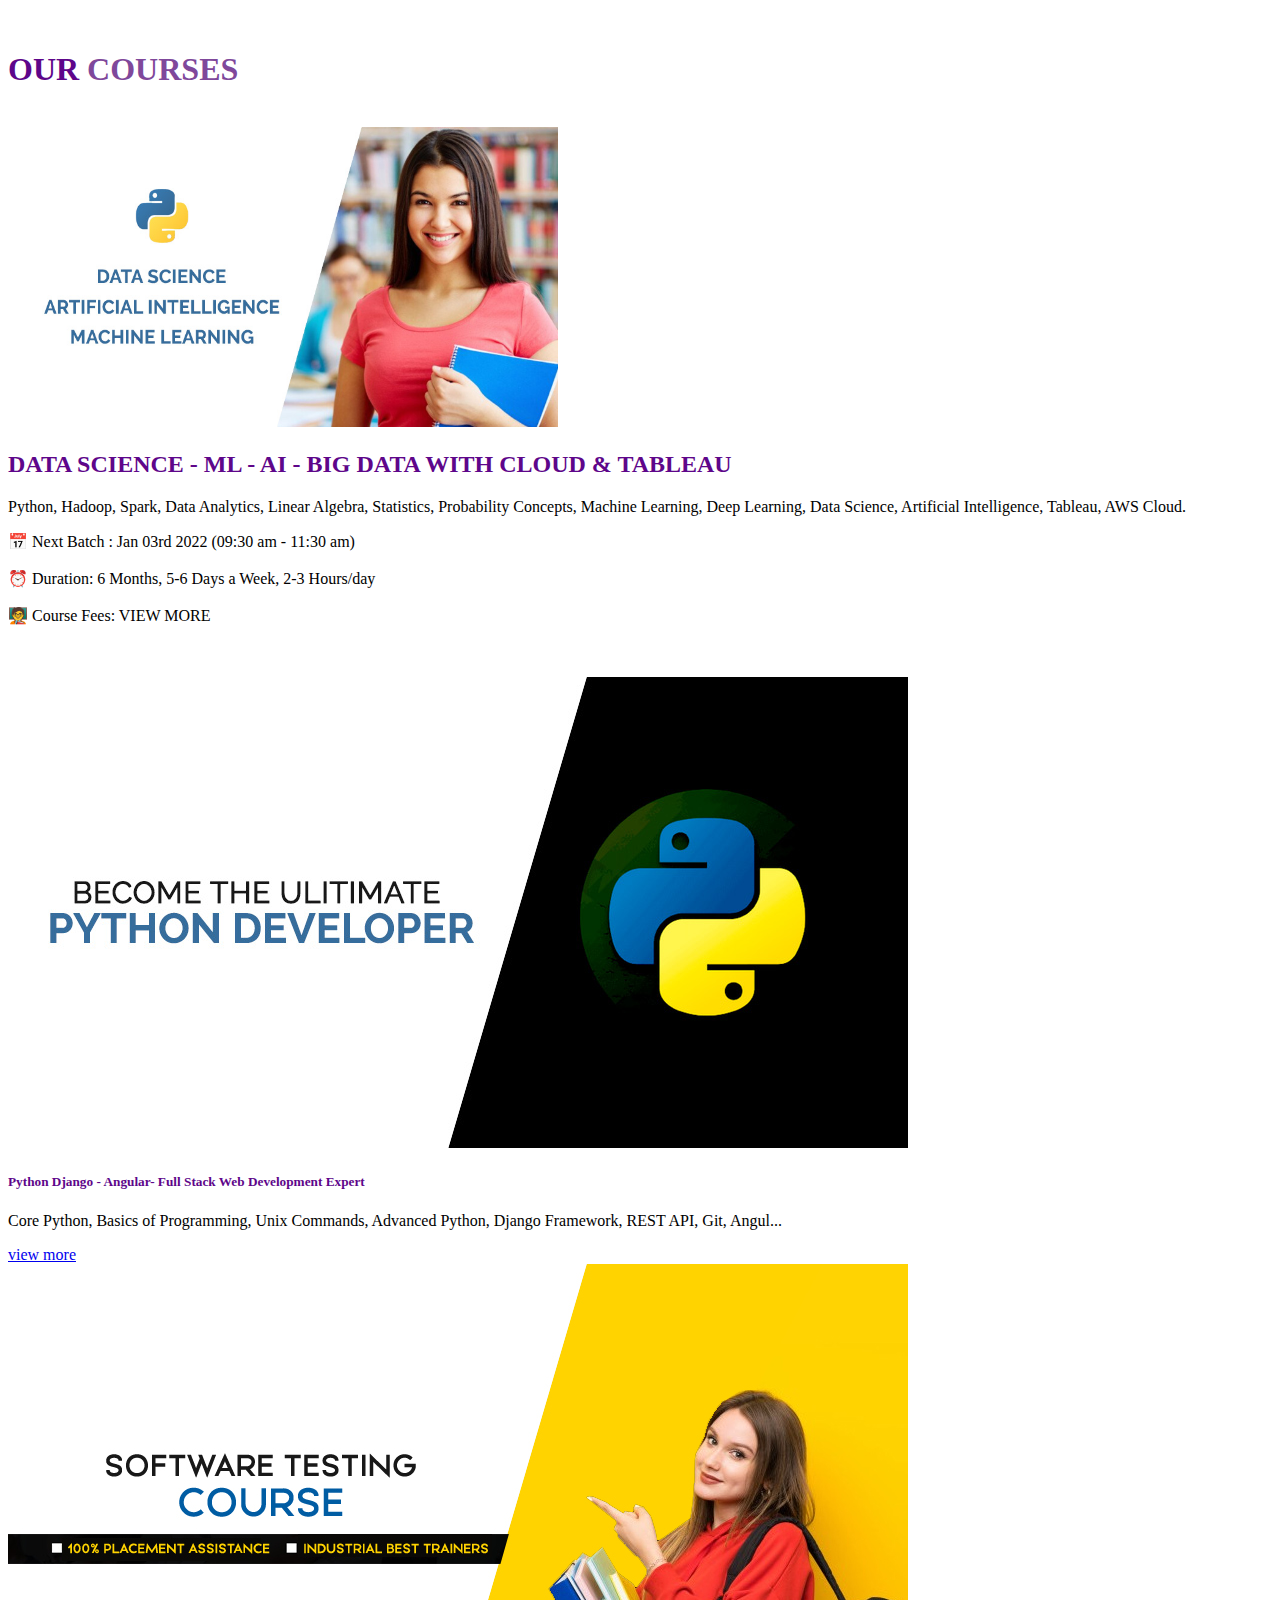
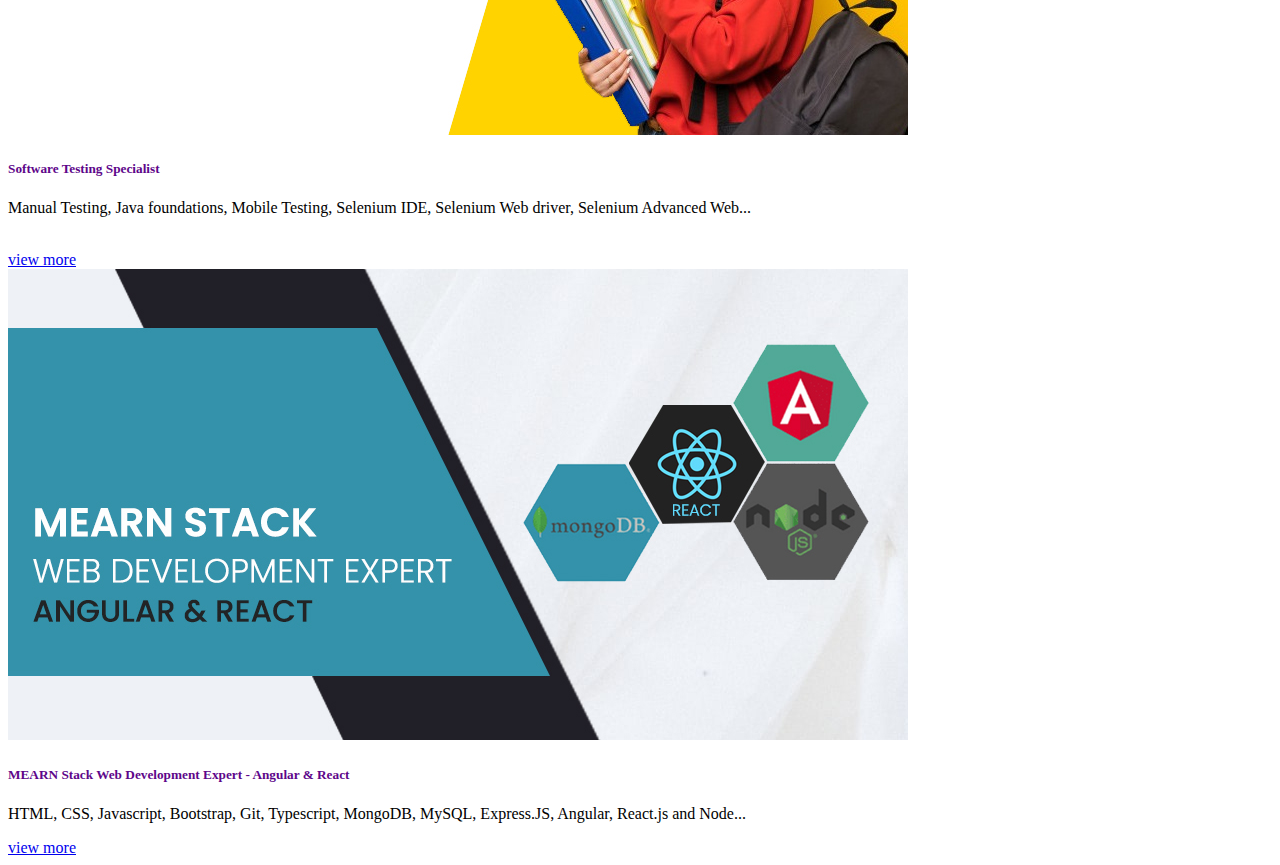
==== commit 7fea5e64: "final edit" ====
--- a/index.html
+++ b/index.html
@@ -16,7 +16,7 @@
  <div class="w-100" style="background-color: #5e068a;">
   <div class="row">
     <p style="color: white;">Have any questions?</p>
-    <p style="color: white; margin-left: 1000px;">contact@luminar technolab</p>
+    <p id style="color: white;">contact@luminar technolab</p>
   </div>
  </div>
   <nav class="navbar navbar-expand-lg bg-body-tertiary">
@@ -55,21 +55,23 @@
         <button type="button" data-bs-target="#carouselExampleIndicators" data-bs-slide-to="0" class="active" aria-current="true" aria-label="Slide 1"></button>
         <button type="button" data-bs-target="#carouselExampleIndicators" data-bs-slide-to="1" aria-label="Slide 2"></button>
       </div>
-      <div class="col-lg-12 col-xs-12">
+      <div class="col-lg-12">
       <div class="carousel-inner">
         <div class="carousel-item active">
           <img style="height:600px;" src="./images/never-stop-learning-3653430_1280.jpg" class="d-block w-100" alt="...">
           <div class="carousel-caption text-start" style="top: 20vh">
-            <h1 class="fs-2% col-s-12">
+            <h1 class="fs-2% col-xs-12">
               Kerala's No.1 IT Finishing School<br />100% Placement Assistance
             </h1>
-            <p class="col-md-1 col-s-12" style="width: 65%">
+            <p class="col-md-1 col-xs-12" style="width: 65%">
               We at LUMINAR TECHNOLAB offers best software training and
               placement in emerging technologies like BIG DATA, Data Science,
               Machine Learning,PYTHON, Software Testing.
-            </p><br><br>
-            <button class="btn btn-lg btn-primary rounded-5" style="background-color: #5e068a; border-color: rgb(50, 4, 59);">view more</button>
-          </div>
+            </p>
+            <button id="a1" class="btn btn-lg btn-primary rounded-5 col-xs-12" style="background-color: #5e068a; border: none">
+              VIEW COURSES
+            </button>
+          </div><br>
           <div class="container mt-2">
             <button type="button" class="btn btn-lg btn-primary rounded-0 w-30px" data-bs-toggle="modal"
               data-bs-target="#exampleModal" style="background-color: #5e068a; border: none">
@@ -78,22 +80,22 @@
           </div>
         </div>
         
-        <div class="col-lg-12 col-xs-12">
+        <div class="col-lg-12 ">
           <div class="carousel-inner">
             <div class="carousel-item ">
               <img style="height:600px;" src="./images/WhatsApp Image 2023-07-09 at 23.24.21.jpg" class="d-block w-100" alt="...">
               <div class="carousel-caption text-start" style="top: 20vh">
-                <h1 class="fs-2% col-s-12">
+                <h1 class="fs-2% col-xs-12">
                   Data Science, ML &amp; AI<br />
                   Big Data - Hadoop &amp; Spark <br />
                   Python Data Science
                 </h1>
-                <p class="col-md-1 col-s-12" style="width: 65%">
+                <p class="col-md-1 col-xs-12" style="width: 65%">
                   We LUMINAR TECHNOLAB offers best software training and placement
                   in emerging technologies like Big Data, Hadoop, Spark,Data
                   Scince, Machine Learning, Deep Learning and AI.
-                </p><br><br>
-                <button class="btn btn-lg btn-primary rounded-5 col-s-1" style="background-color: #5e068a; border: none">
+                </p>
+                <button id="a2" class="btn btn-lg btn-primary rounded-5 col-xs-12 " style="background-color: #5e068a; border: none">
                   VIEW COURSES
                 </button>
               </div>
@@ -107,7 +109,7 @@
         <span class="carousel-control-next-icon" aria-hidden="true"></span>
         <span class="visually-hidden">Next</span>
       </button>
-    </div>
+    </div><br>
     <div class="container mt-2">
       <button type="button" class="btn btn-lg btn-primary rounded-0 w-30px" data-bs-toggle="modal"
         data-bs-target="#exampleModal" style="background-color: #5e068a; border: none">
@@ -175,7 +177,7 @@
         Training & Selenium Training in Cochin, Kerala are designed in such a way to match with the current industry
         requirements. Our Vision is to provide 100% placements to students those who enroll with us for our specialized
         courses.</p>
-      <br> <button class="btn btn-lg btn-primary rounded-5" style="background-color: #5e068a; border: none">
+      <br> <button id="o1" class="btn btn-lg btn-primary rounded-5" style="background-color: #5e068a; border: none">
         lean more
       </button>
     </div>
--- a/luminar.css
+++ b/luminar.css
@@ -7,7 +7,24 @@
 #i1{
     height:300px;
     width:550px;
+    
 }
 .card :hover{
     border: gray;
 }
+#l1{
+    padding-left: 1000px;
+}
+#a1:hover{
+    background-color: grey;
+    color:gray;
+    box-shadow: grey;
+}
+#a2:hover{
+    background-color: grey;
+    color:gray;
+    box-shadow: grey;
+}
+#o1:hover{
+    color: grey;
+}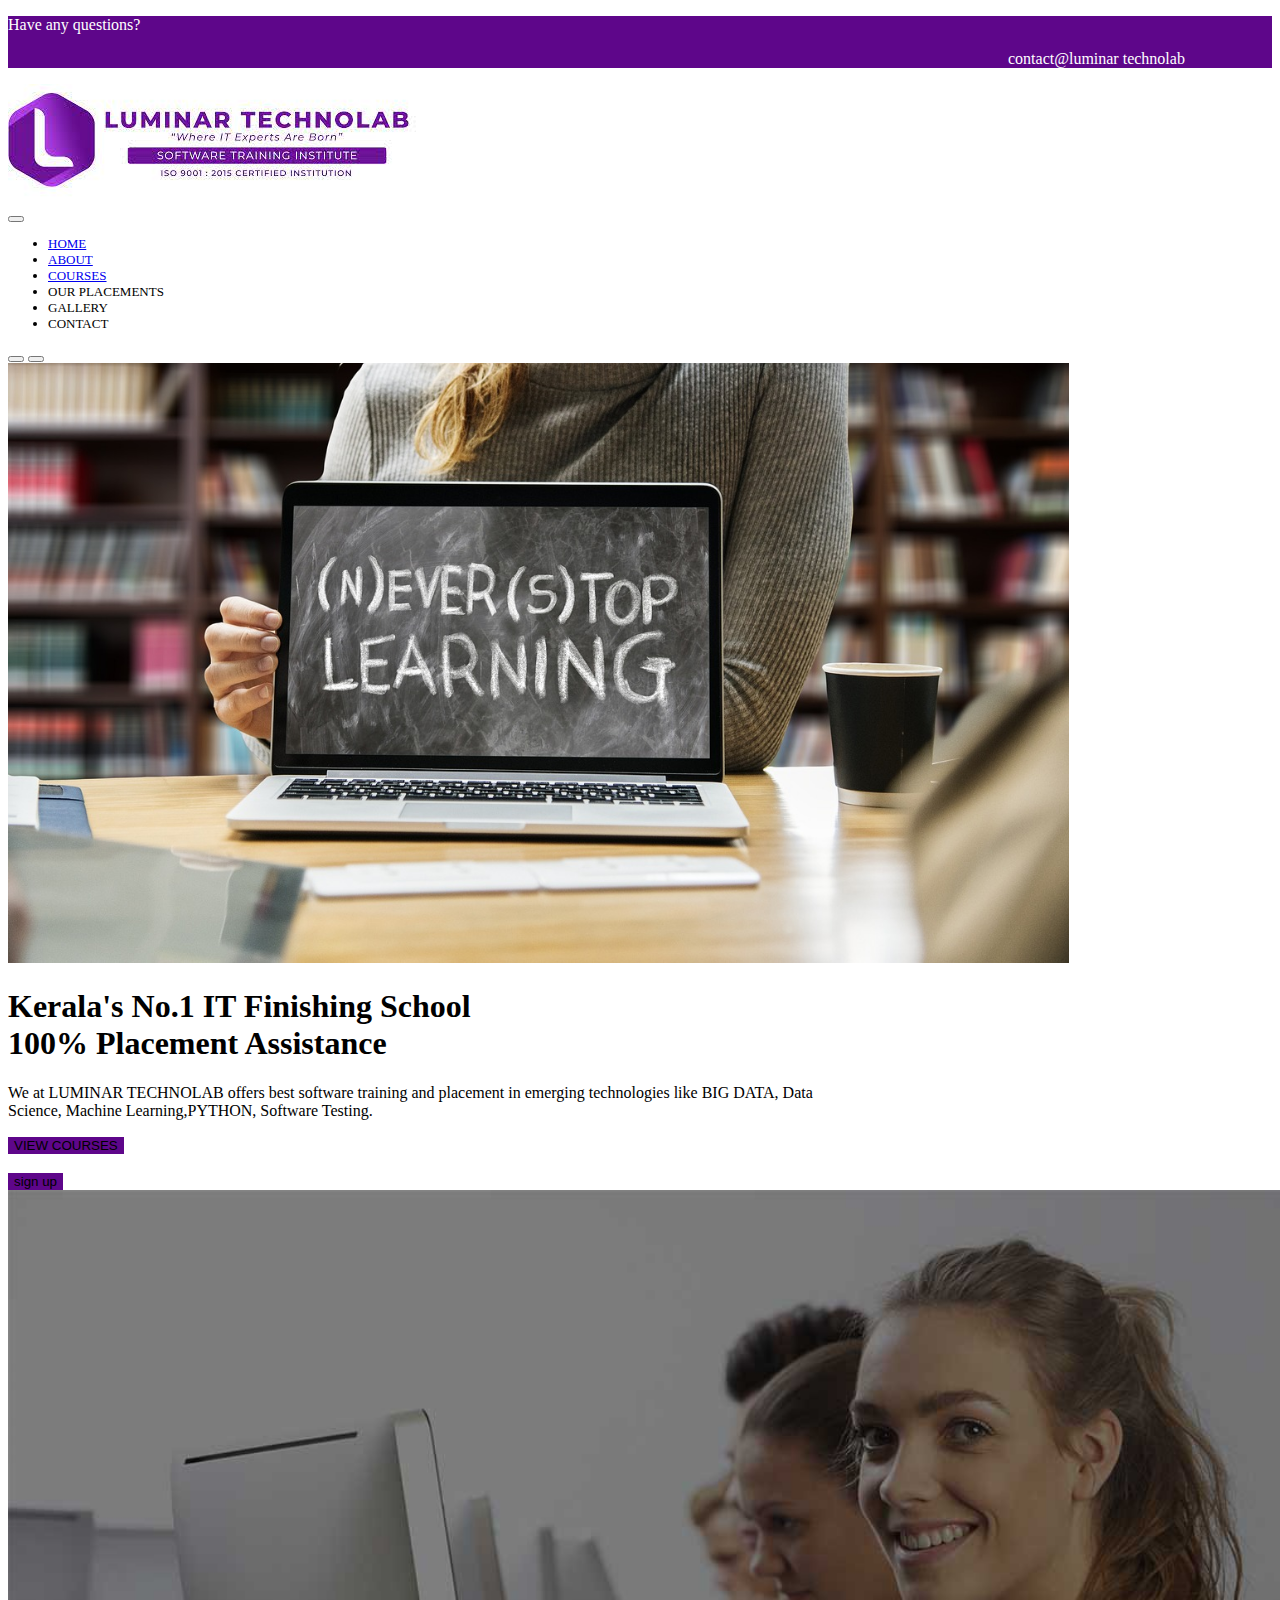
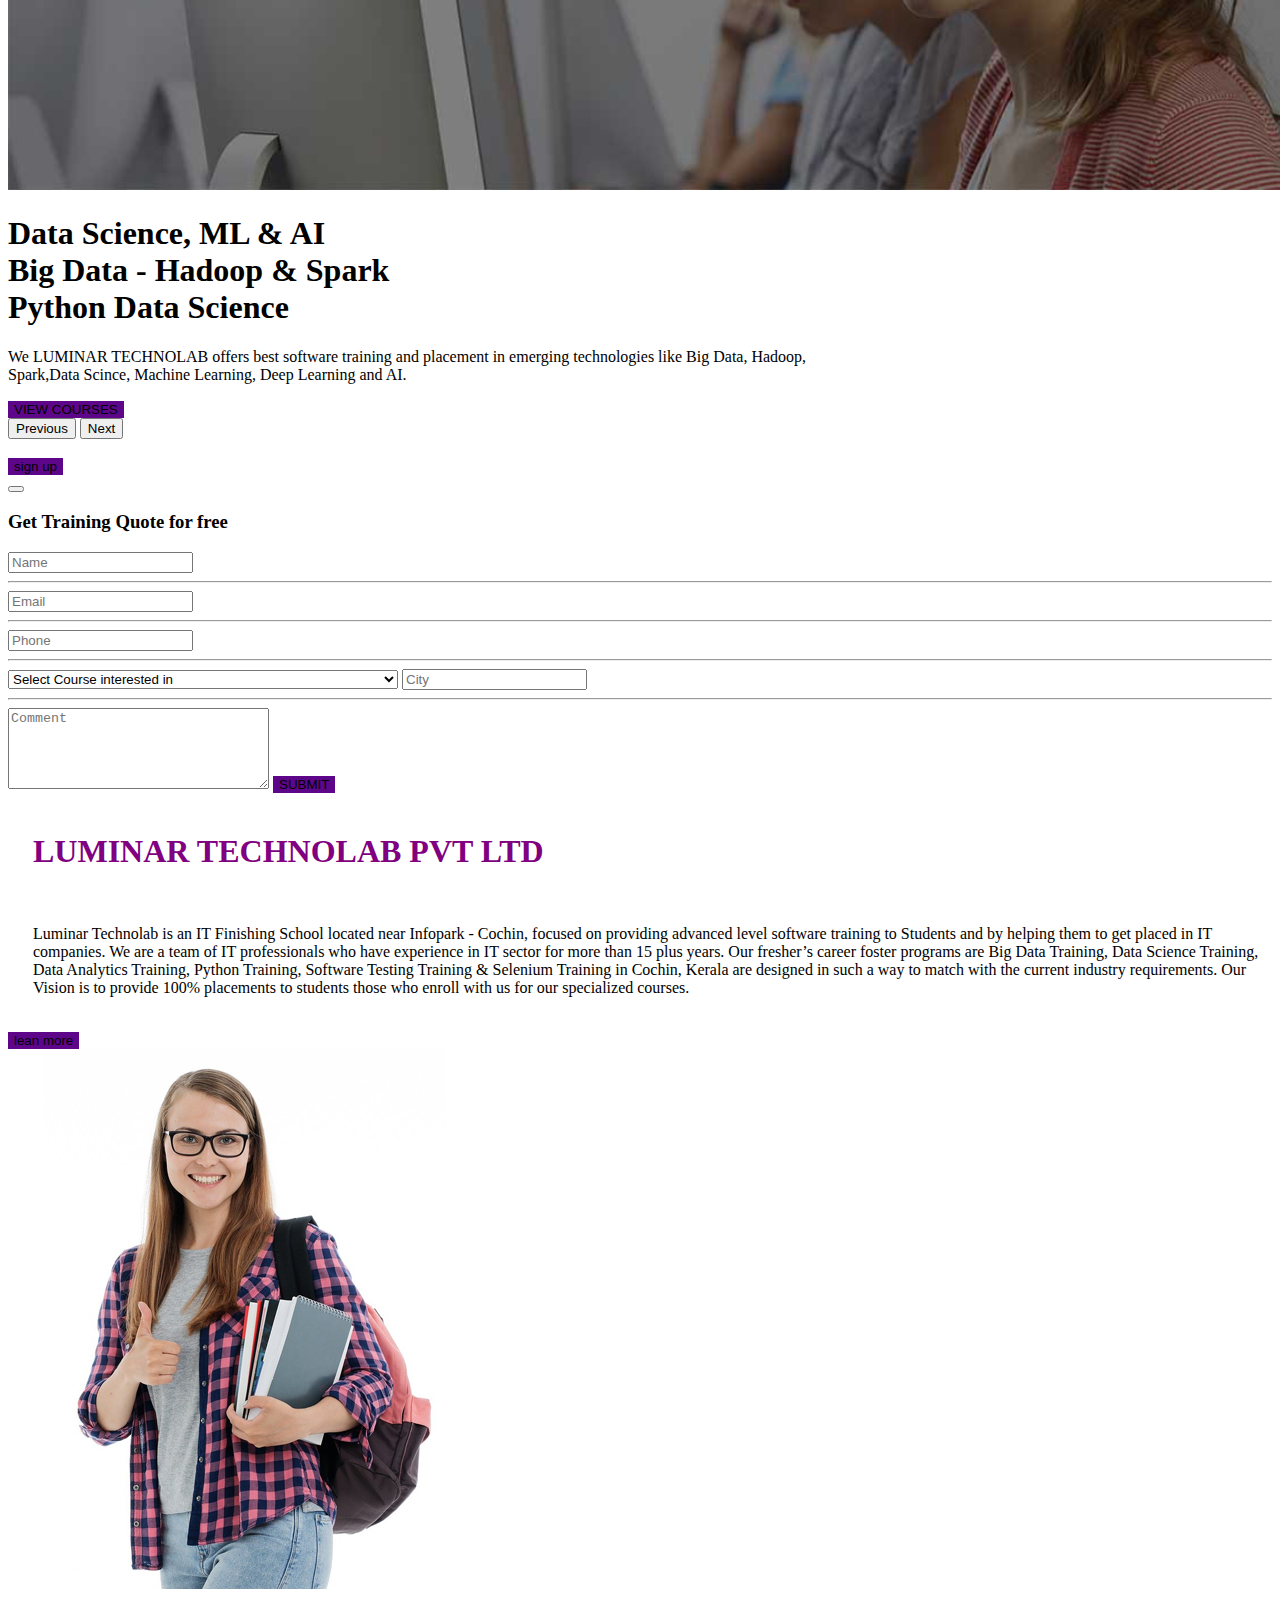
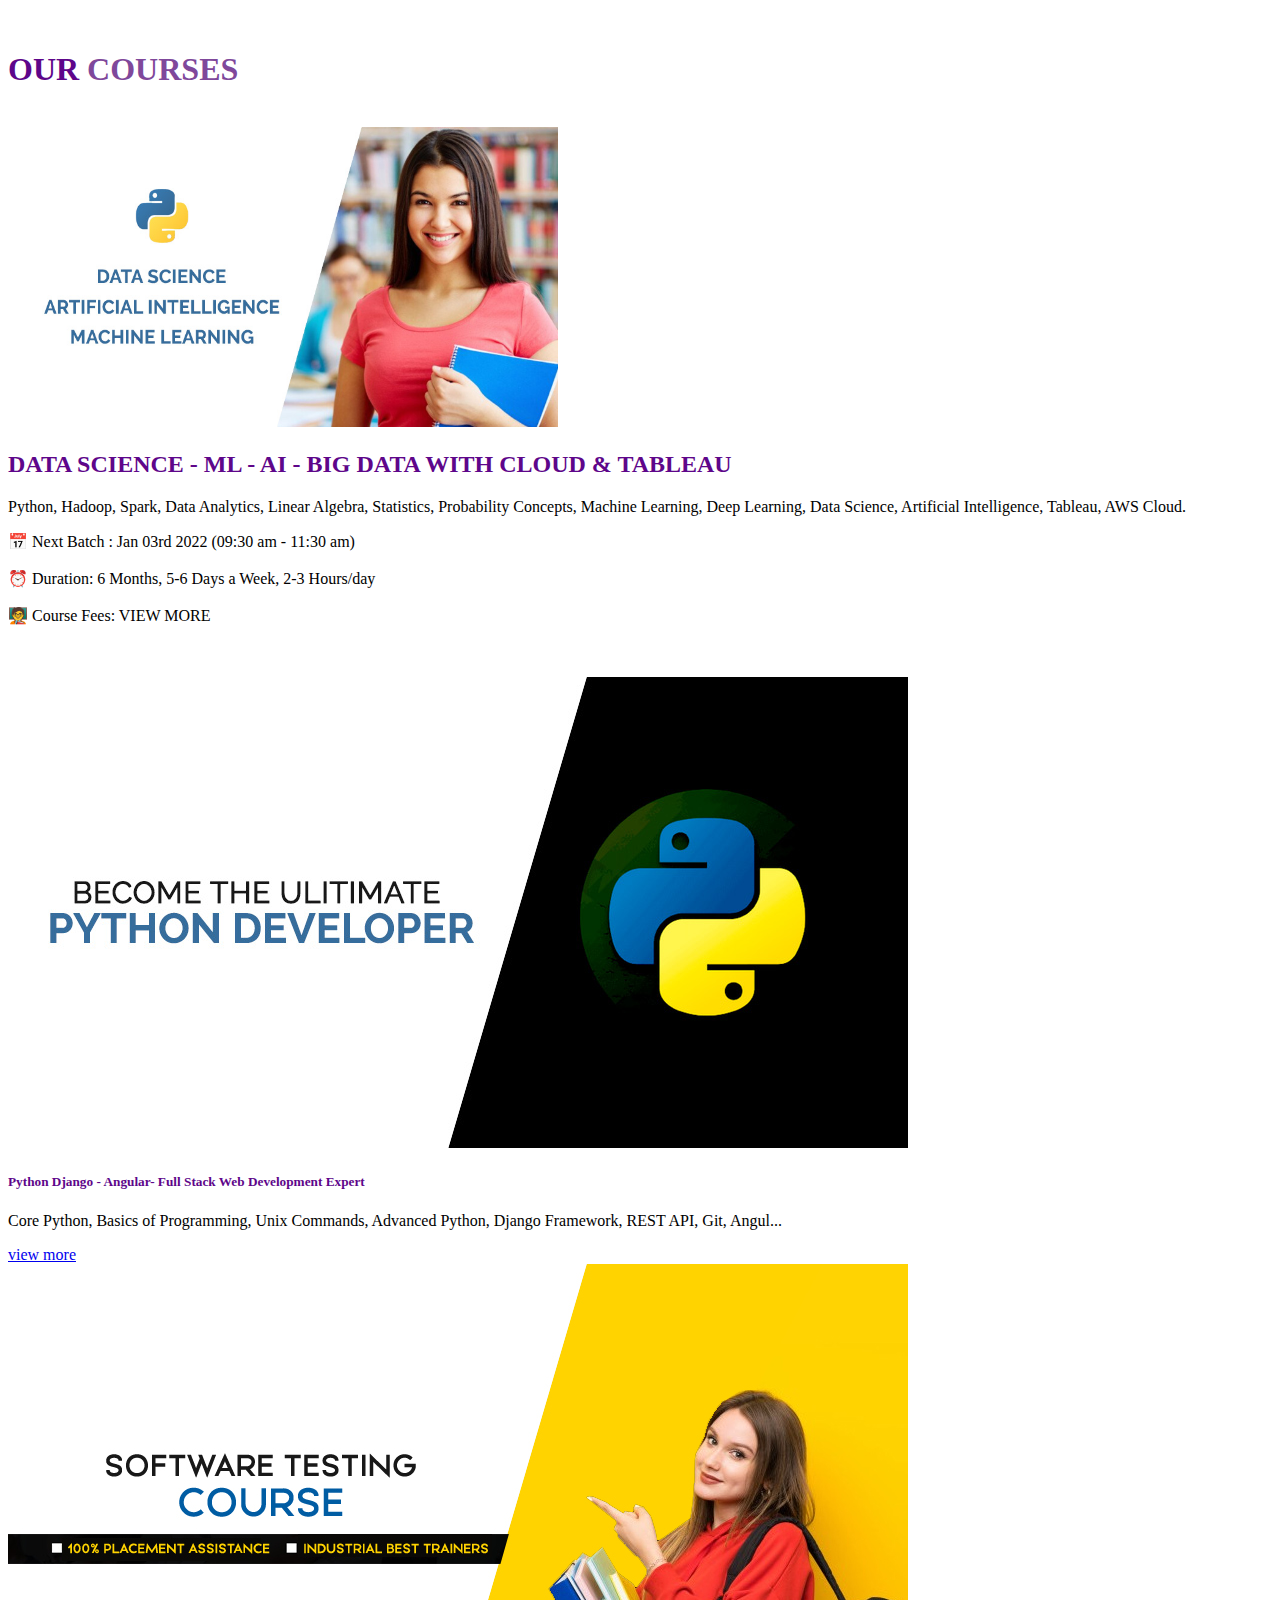
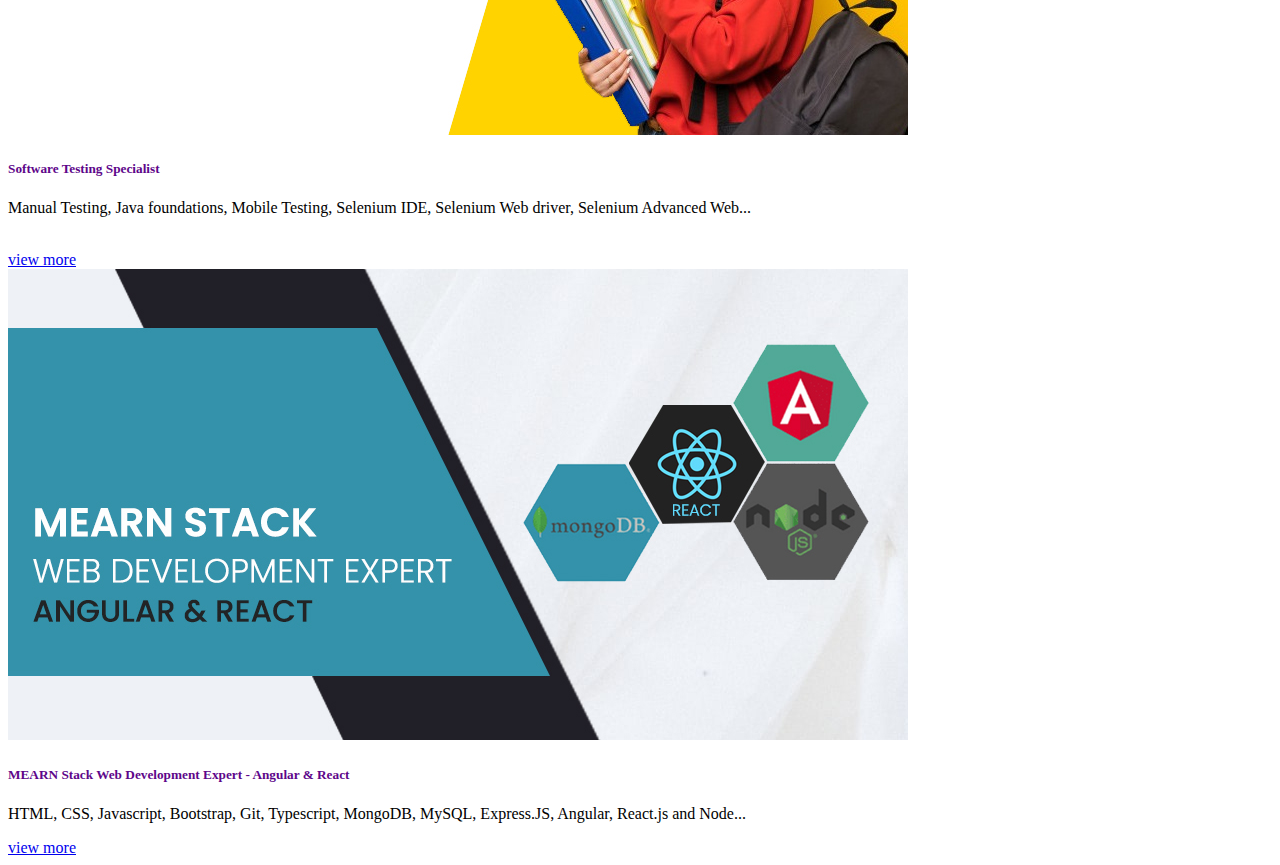
==== commit 56c861f5: "final editing" ====
--- a/index.html
+++ b/index.html
@@ -16,7 +16,7 @@
  <div class="w-100" style="background-color: #5e068a;">
   <div class="row">
     <p style="color: white;">Have any questions?</p>
-    <p id style="color: white;">contact@luminar technolab</p>
+    <p id="l1" style="color: white;">contact@luminar technolab</p>
   </div>
  </div>
   <nav class="navbar navbar-expand-lg bg-body-tertiary">
@@ -63,12 +63,12 @@
             <h1 class="fs-2% col-xs-12">
               Kerala's No.1 IT Finishing School<br />100% Placement Assistance
             </h1>
-            <p class="col-md-1 col-xs-12" style="width: 65%">
+            <p class="col-xs-12" style="width: 65%">
               We at LUMINAR TECHNOLAB offers best software training and
               placement in emerging technologies like BIG DATA, Data Science,
               Machine Learning,PYTHON, Software Testing.
             </p>
-            <button id="a1" class="btn btn-lg btn-primary rounded-5 col-xs-12" style="background-color: #5e068a; border: none">
+            <button id="a1" class="btn btn-lg btn-primary rounded-5 col-xs-12 " style="background-color: #5e068a; border: none">
               VIEW COURSES
             </button>
           </div><br>
@@ -79,7 +79,7 @@
             </button>
           </div>
         </div>
-        
+      
         <div class="col-lg-12 ">
           <div class="carousel-inner">
             <div class="carousel-item ">
@@ -90,7 +90,7 @@
                   Big Data - Hadoop &amp; Spark <br />
                   Python Data Science
                 </h1>
-                <p class="col-md-1 col-xs-12" style="width: 65%">
+                <p class=" col-xs-12" style="width: 65%">
                   We LUMINAR TECHNOLAB offers best software training and placement
                   in emerging technologies like Big Data, Hadoop, Spark,Data
                   Scince, Machine Learning, Deep Learning and AI.
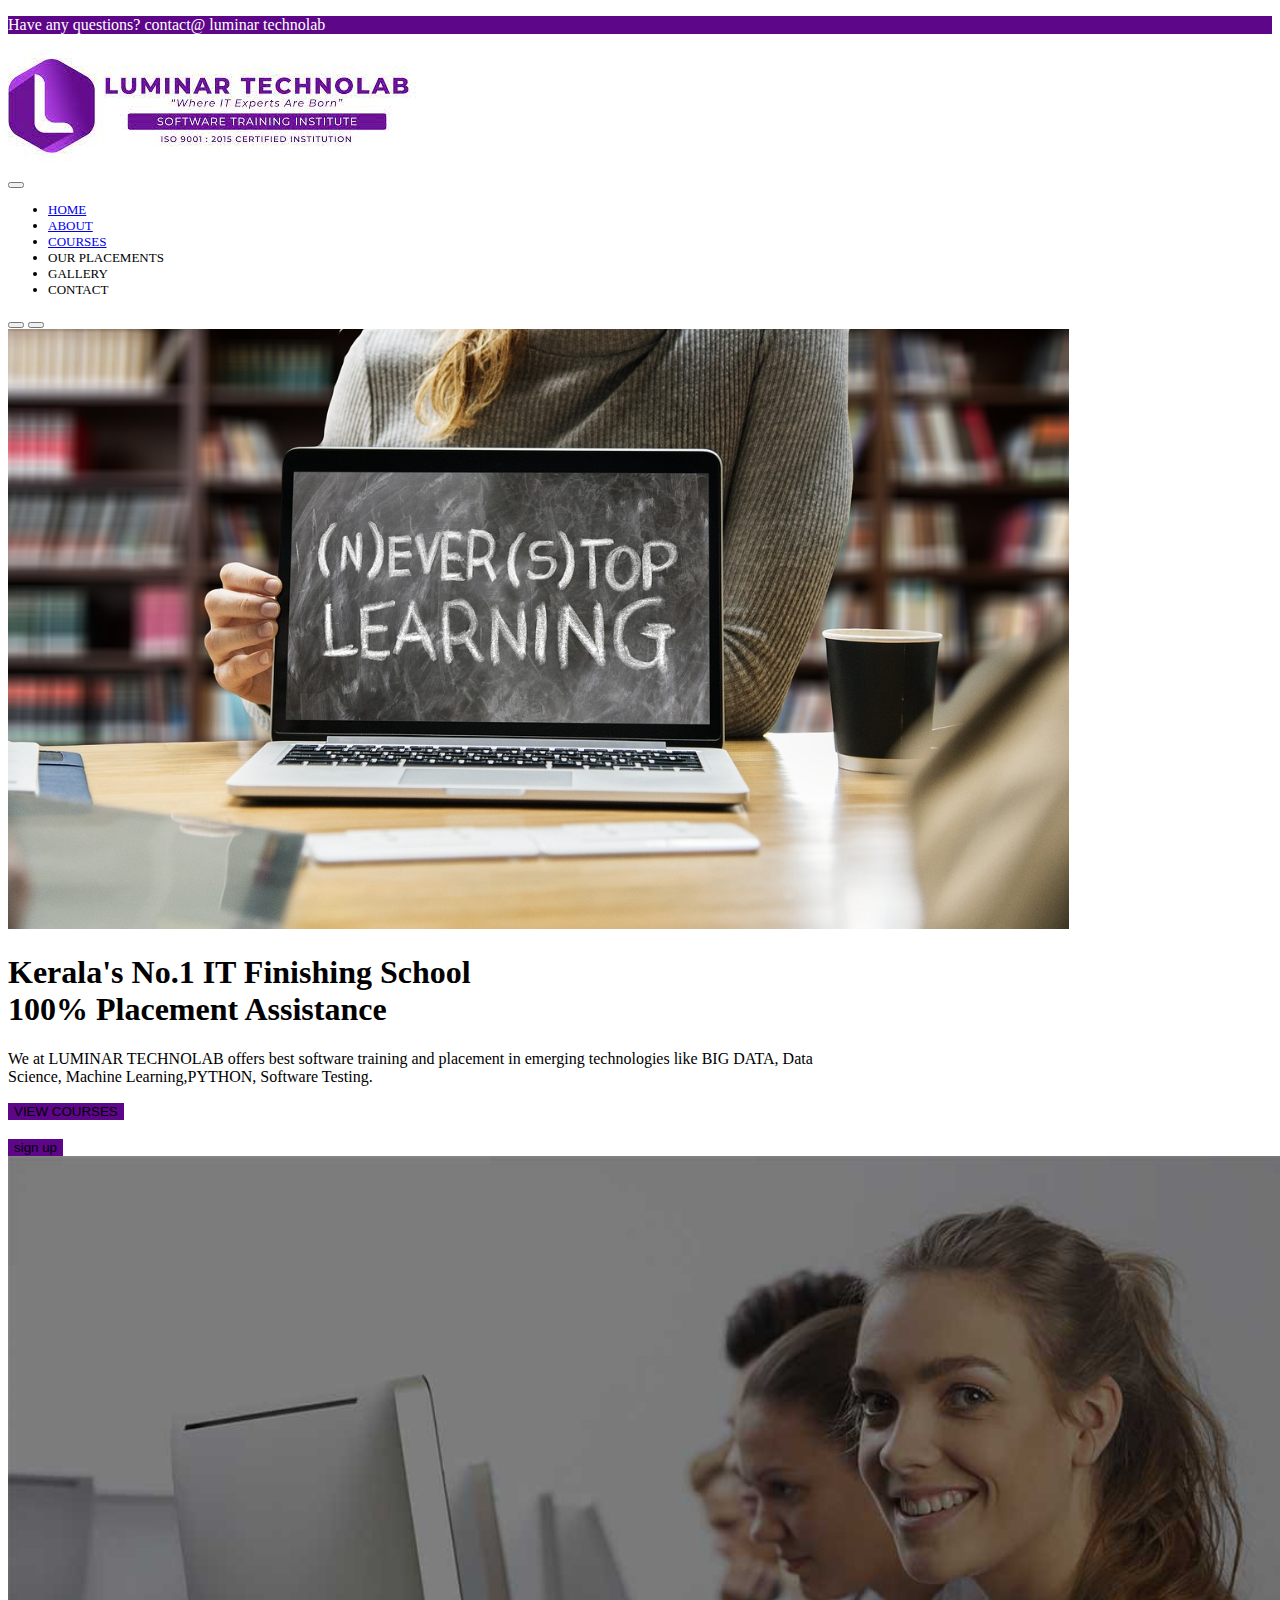
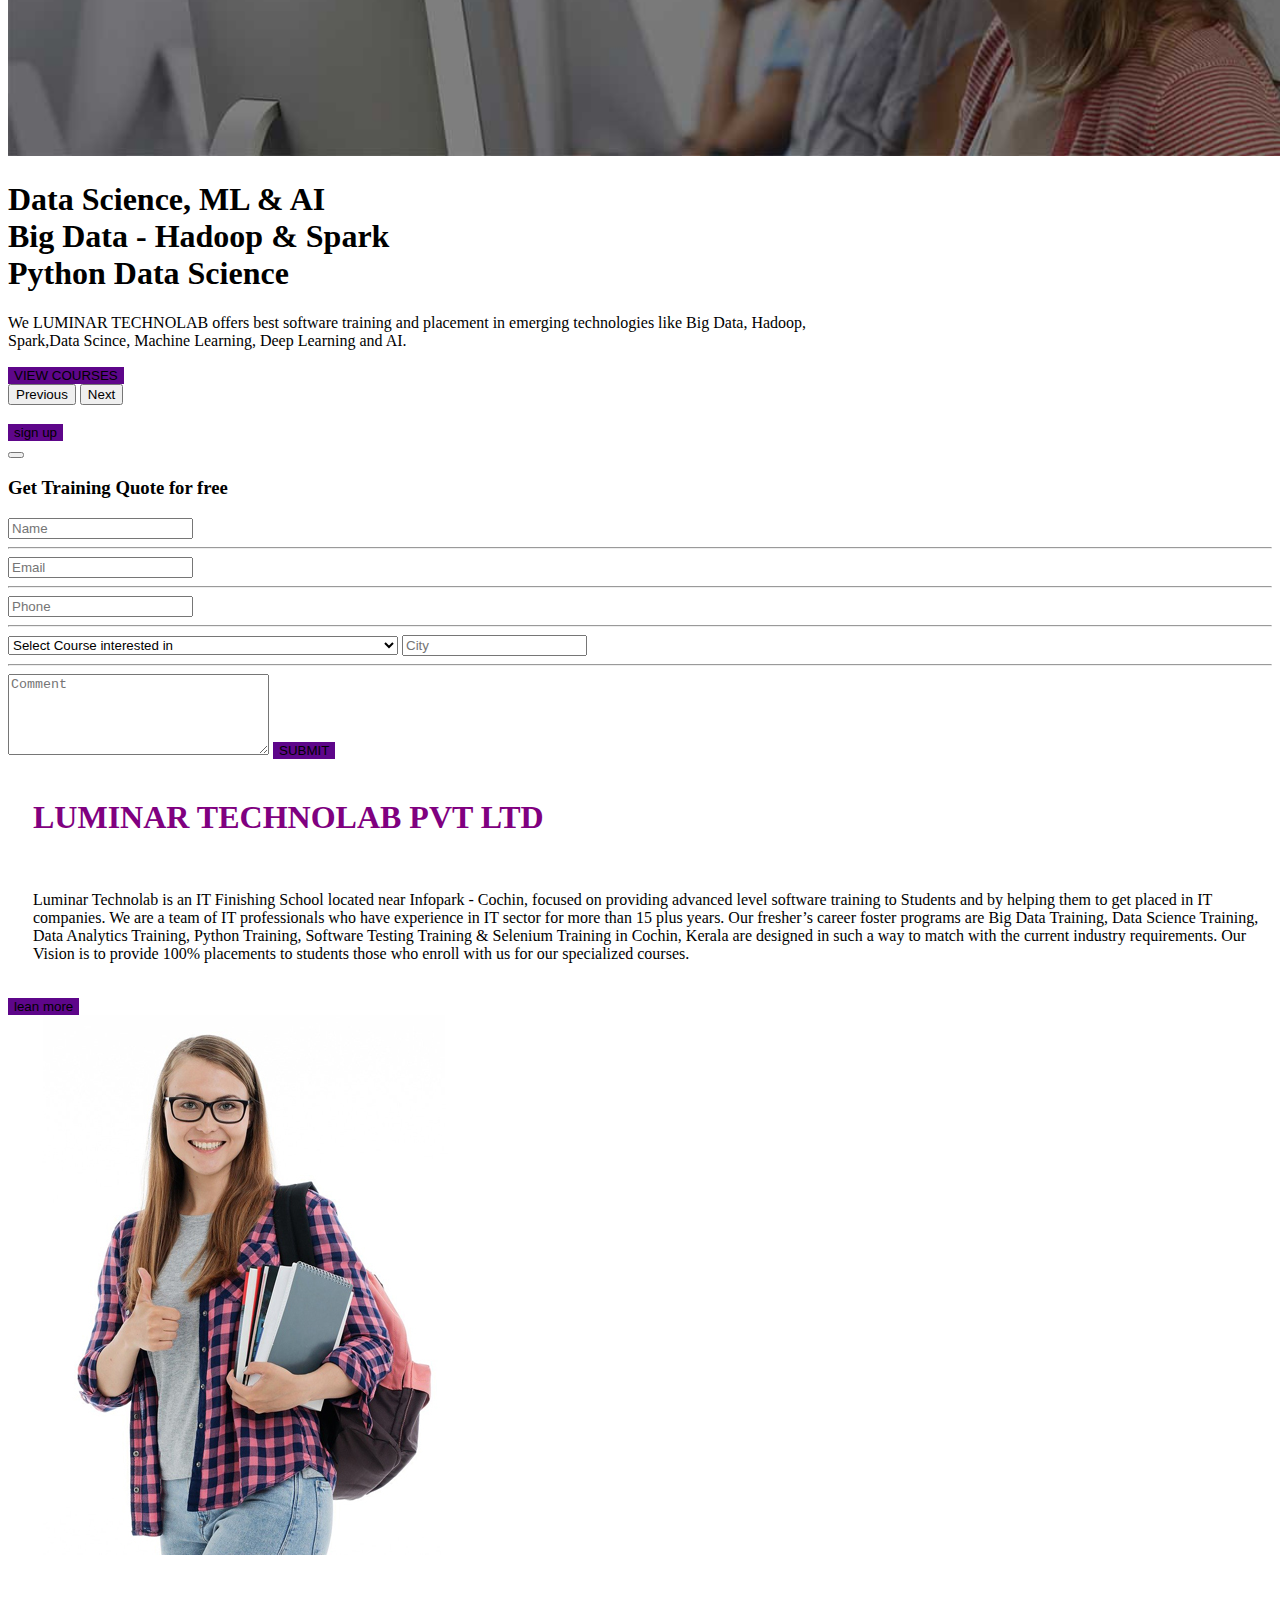
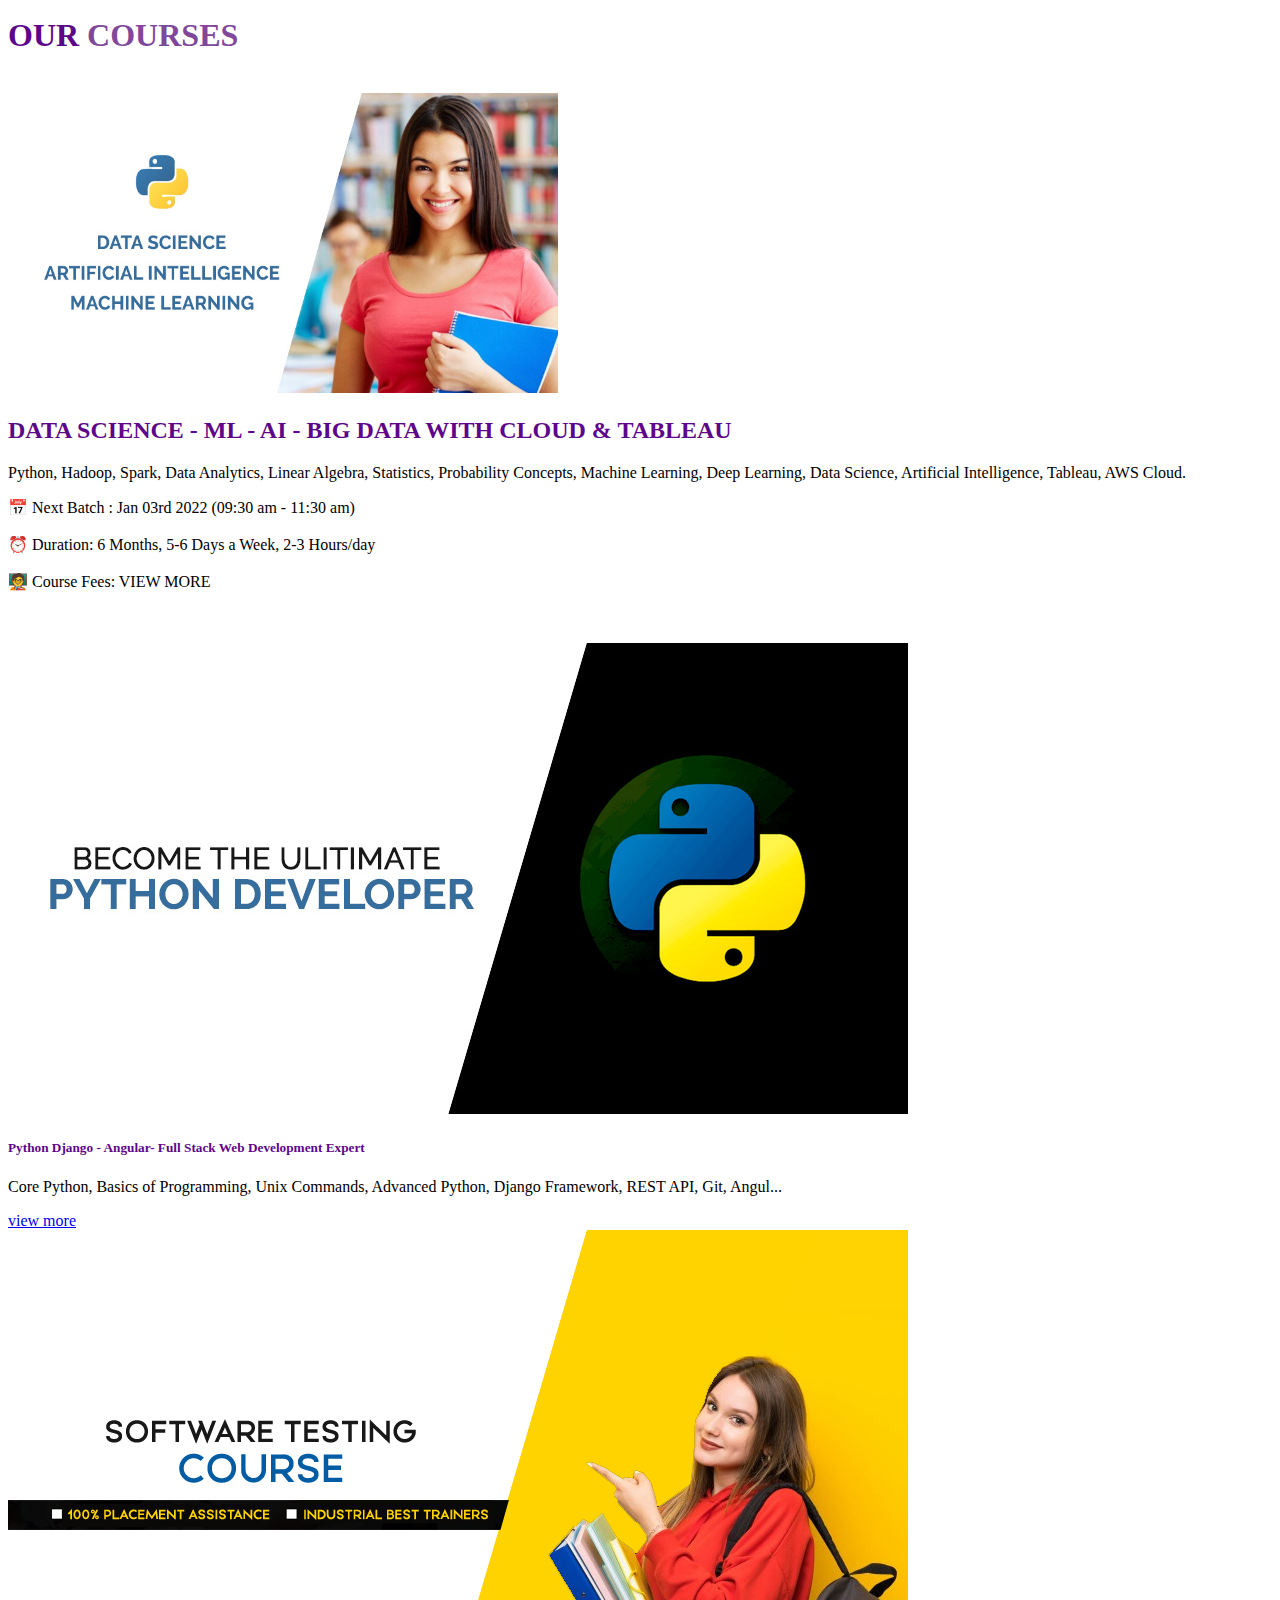
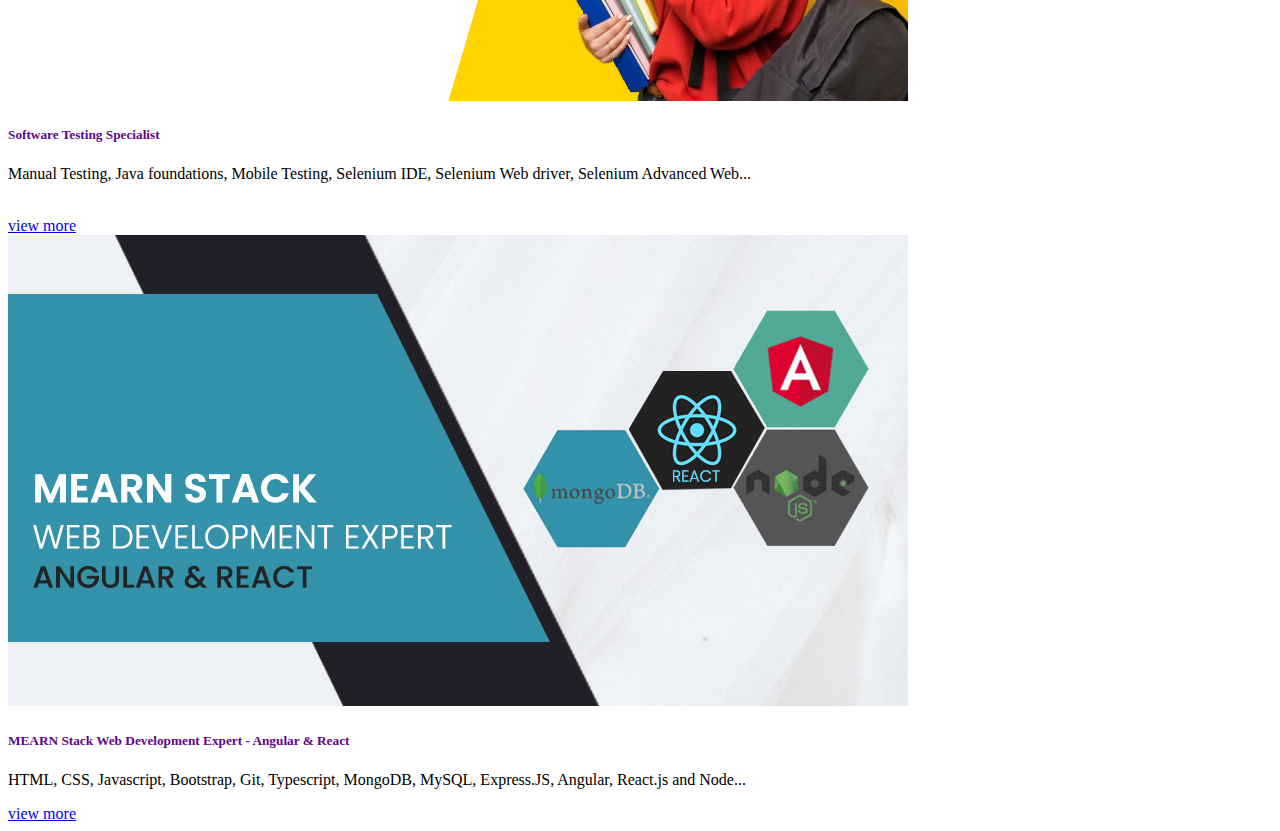
==== commit bf04ab90: "final pro" ====
--- a/index.html
+++ b/index.html
@@ -15,8 +15,8 @@
 <body>
  <div class="w-100" style="background-color: #5e068a;">
   <div class="row">
-    <p style="color: white;">Have any questions?</p>
-    <p id="l1" style="color: white;">contact@luminar technolab</p>
+    <p style="color: white;">Have any questions? contact@ luminar technolab</p>
+
   </div>
  </div>
   <nav class="navbar navbar-expand-lg bg-body-tertiary">
--- a/luminar.css
+++ b/luminar.css
@@ -12,9 +12,7 @@
 .card :hover{
     border: gray;
 }
-#l1{
-    padding-left: 1000px;
-}
+
 #a1:hover{
     background-color: grey;
     color:gray;
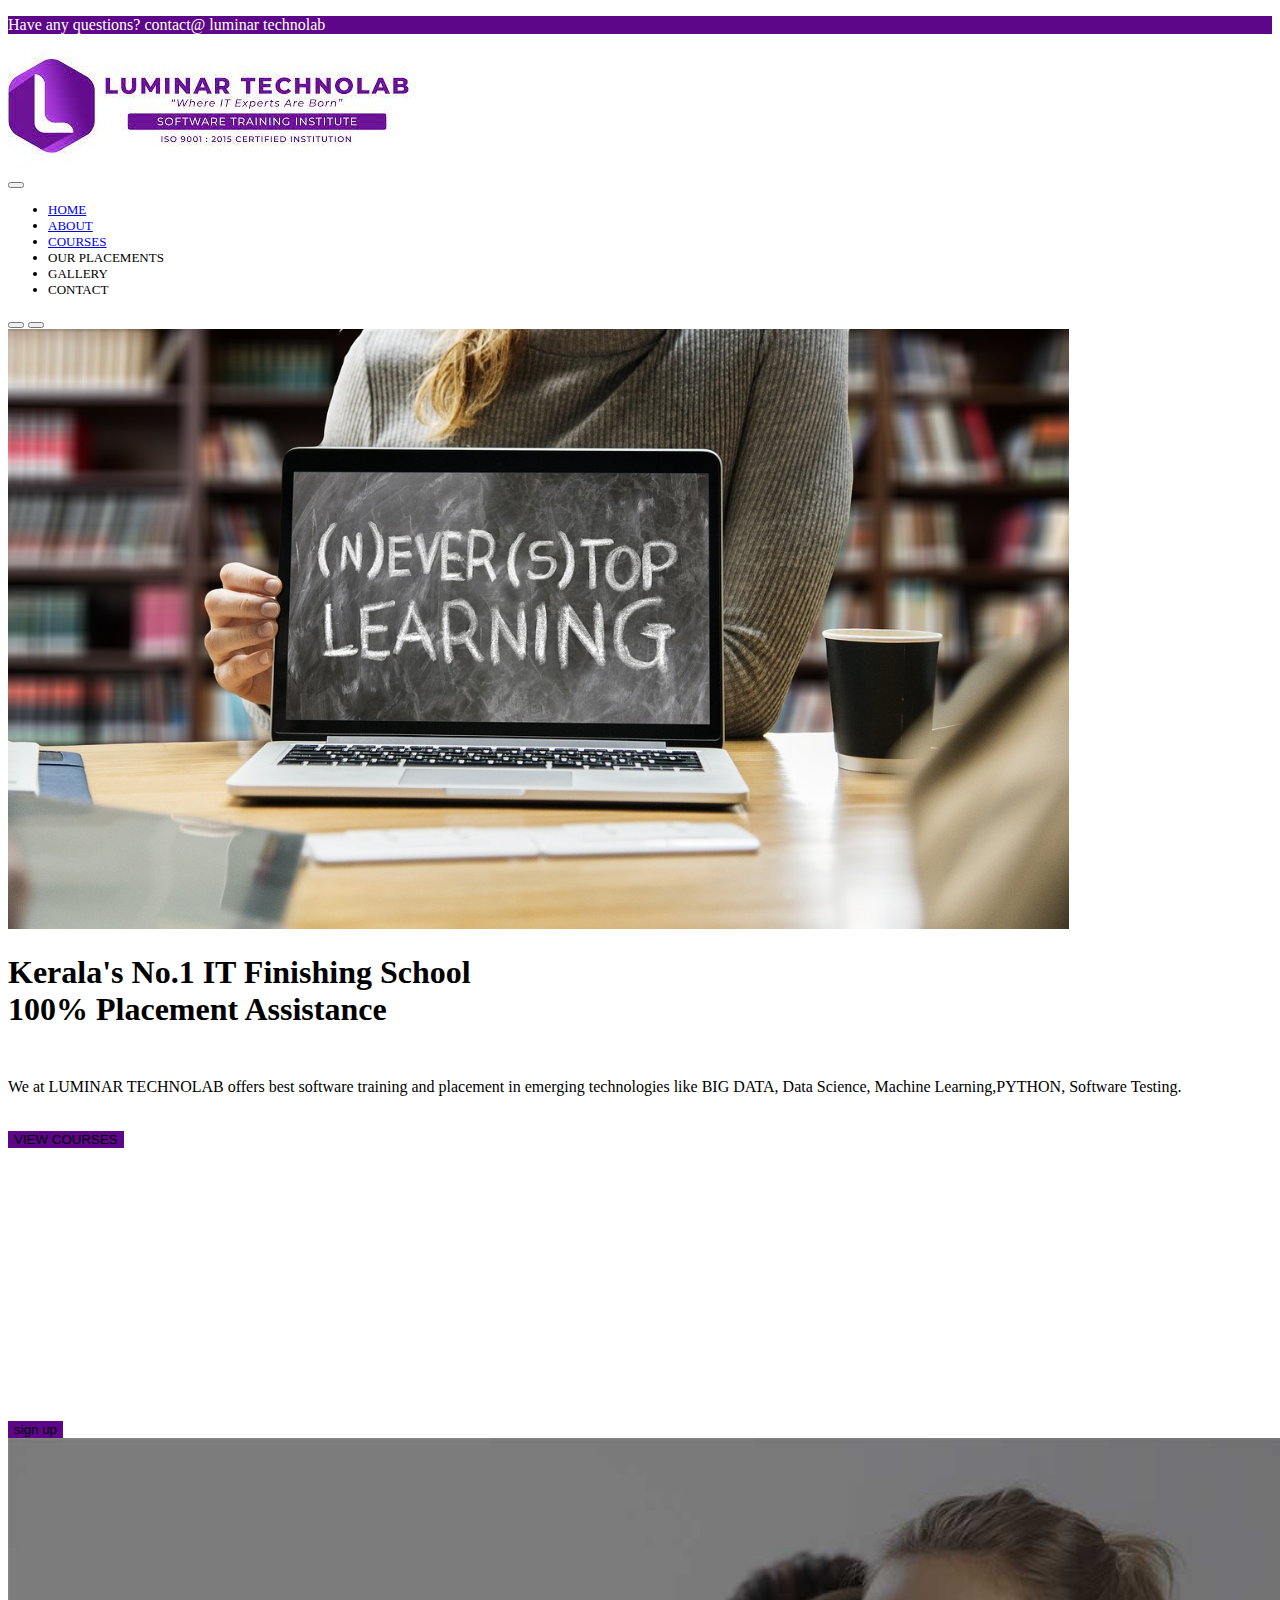
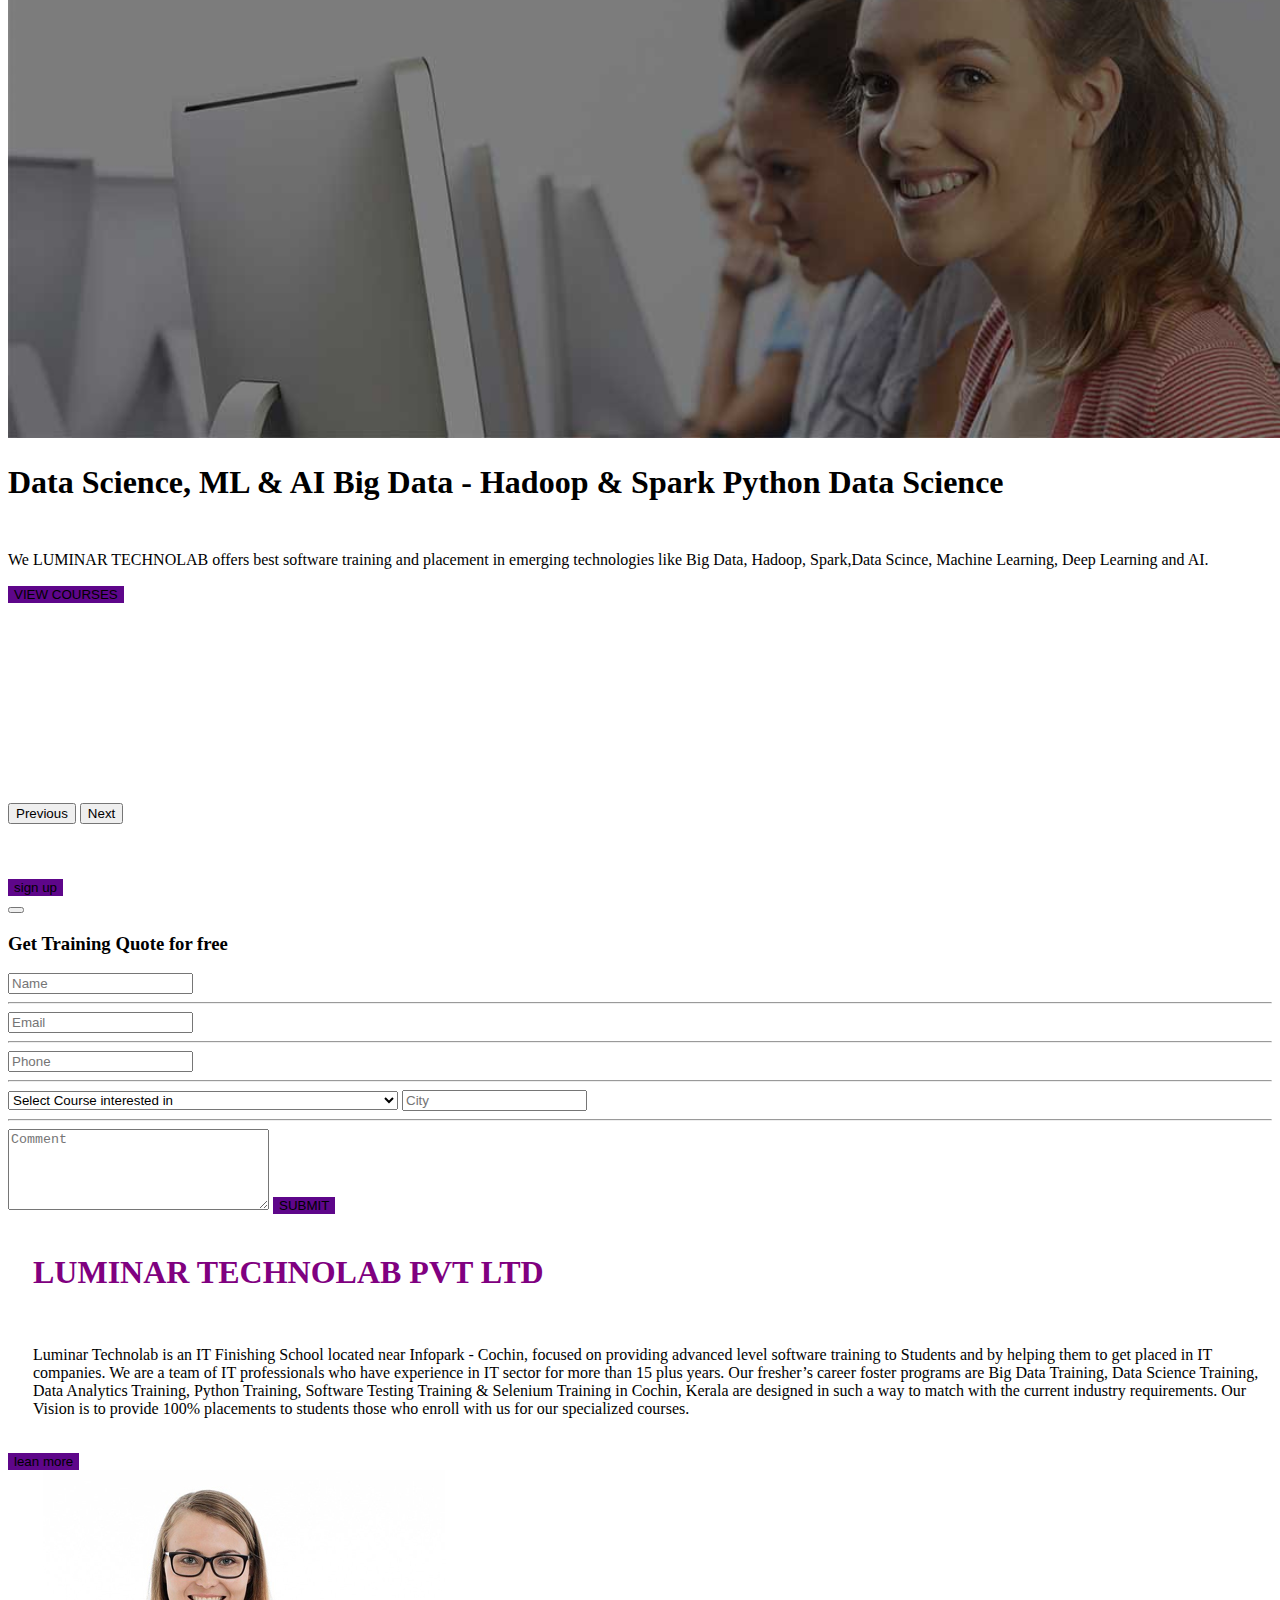
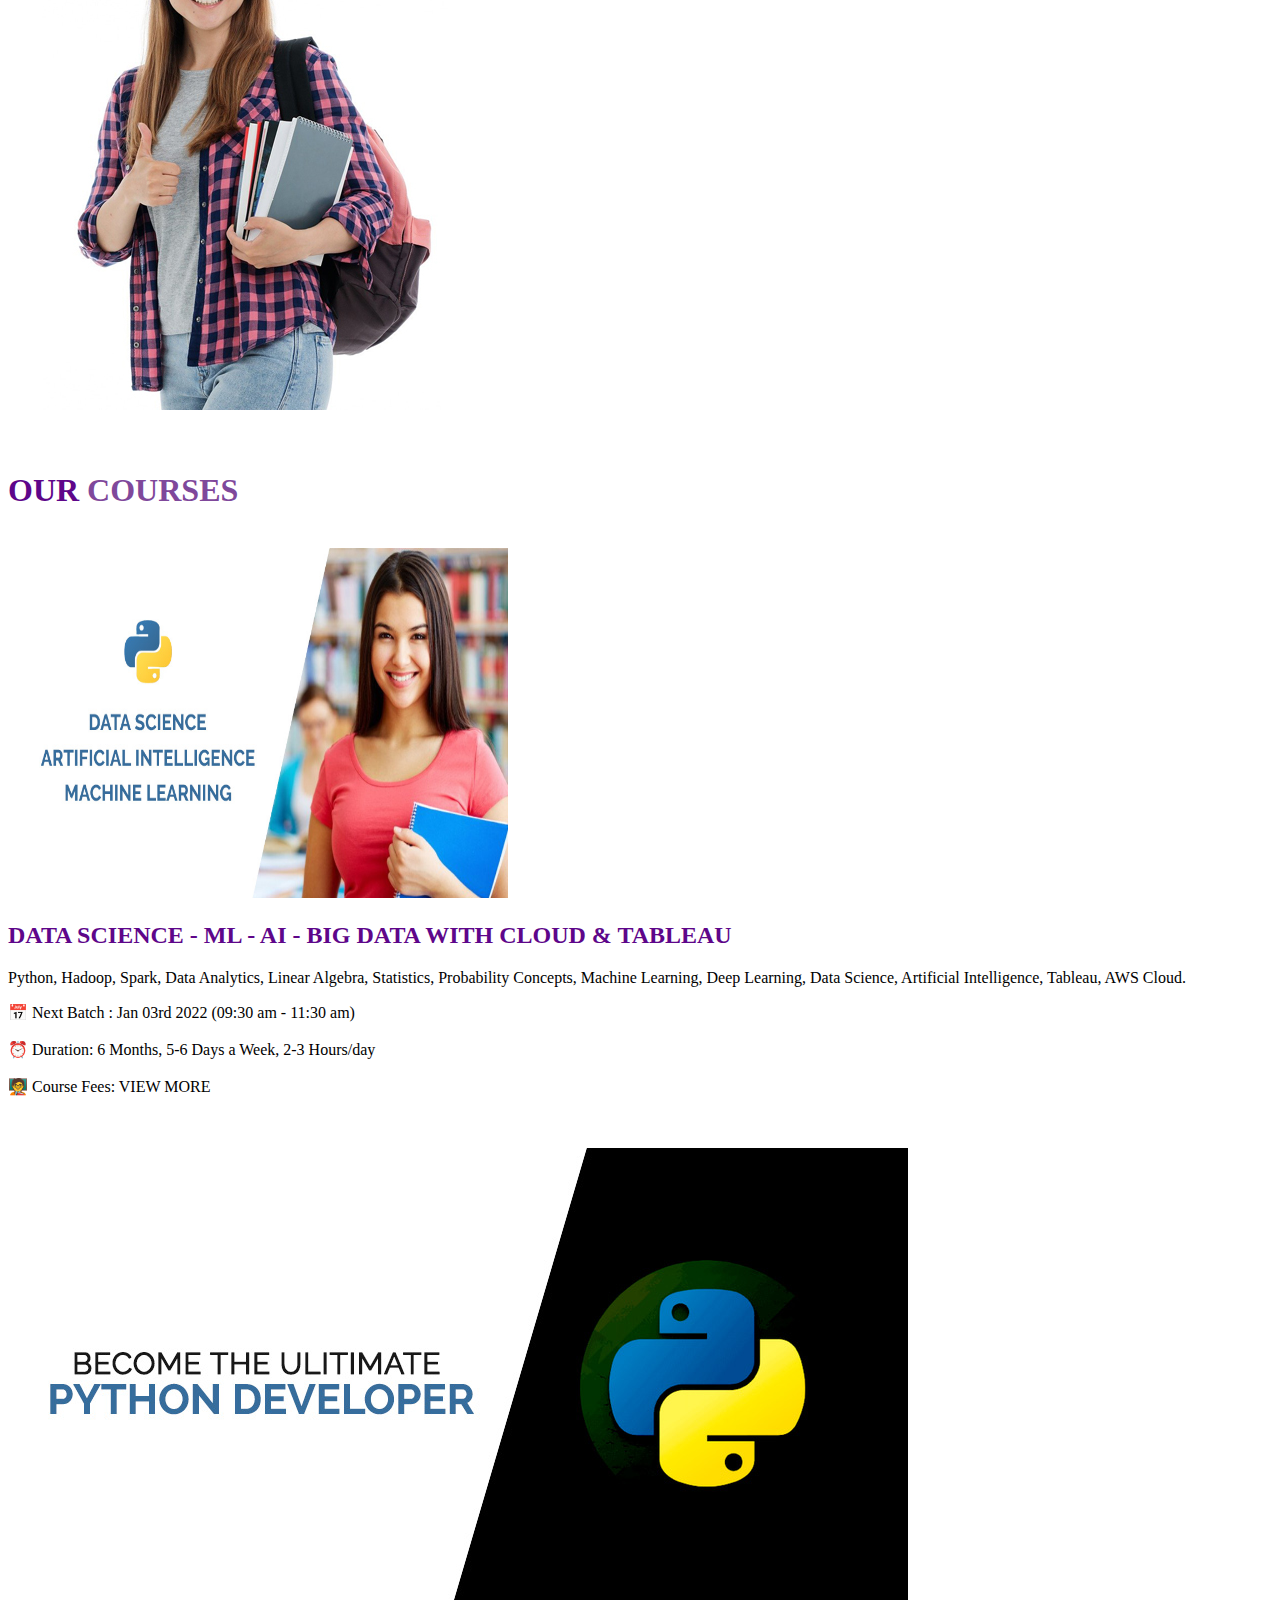
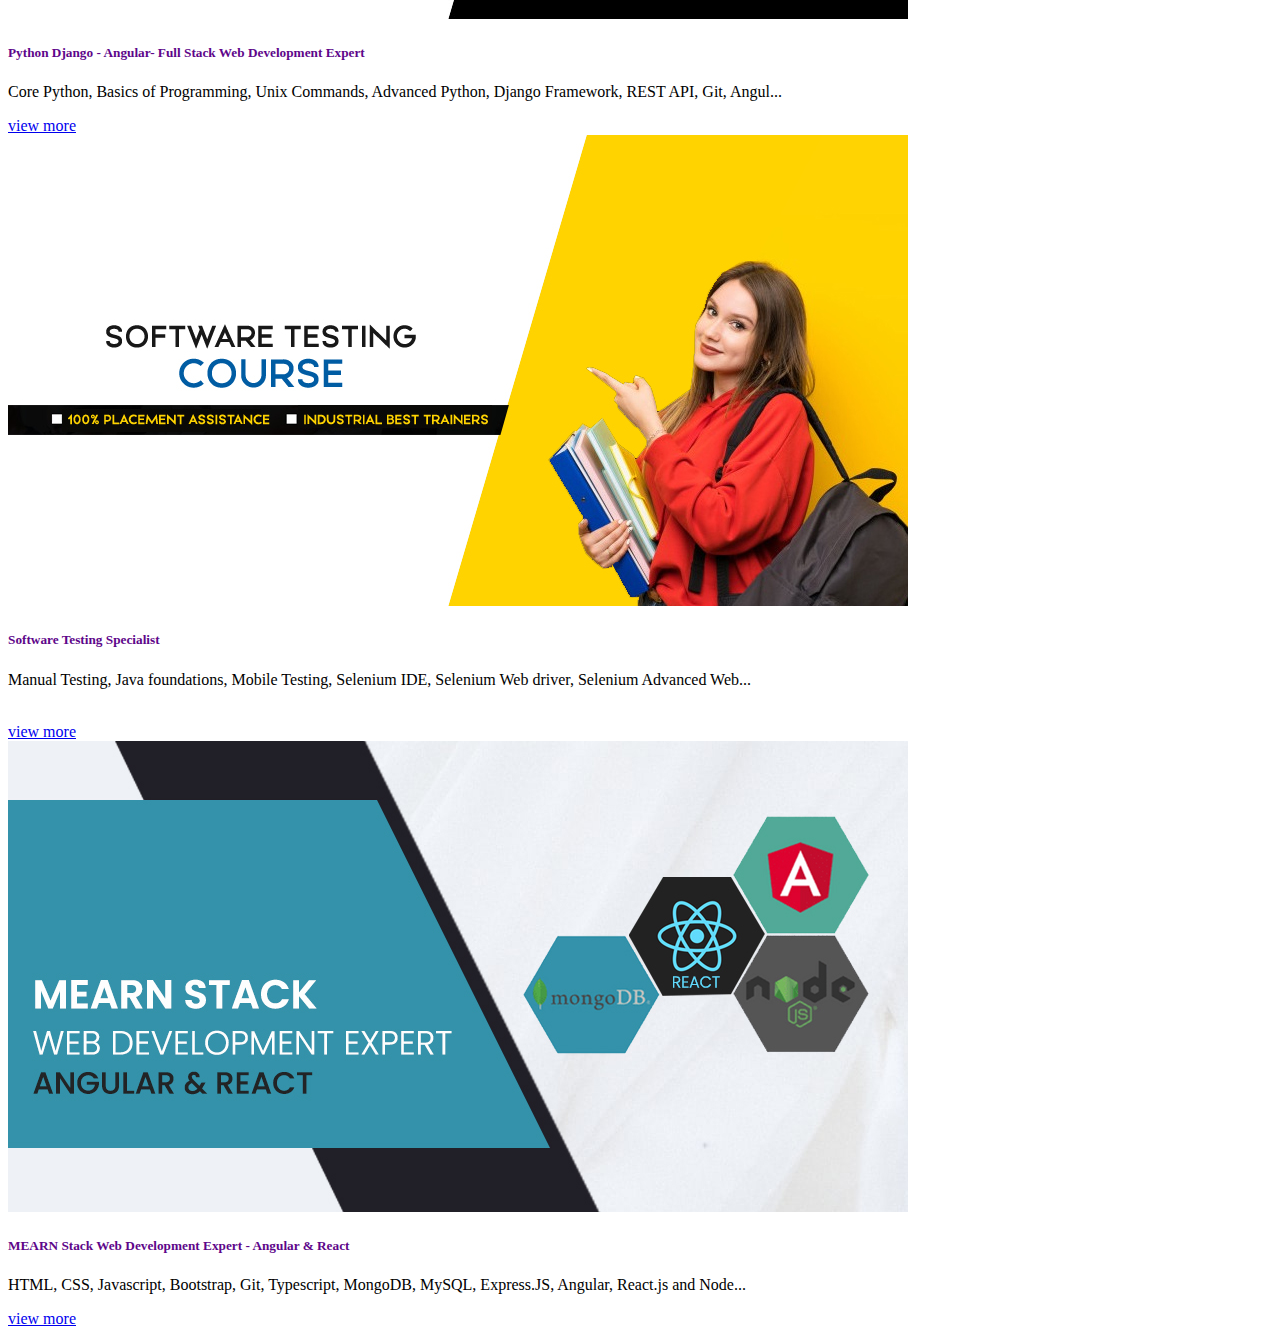
==== commit 18c30603: "final web" ====
--- a/index.html
+++ b/index.html
@@ -50,28 +50,32 @@
     </div>
   </nav>
   <main>
+    <div>
     <div id="carouselExampleIndicators" class="carousel slide">
       <div class="carousel-indicators">
         <button type="button" data-bs-target="#carouselExampleIndicators" data-bs-slide-to="0" class="active" aria-current="true" aria-label="Slide 1"></button>
         <button type="button" data-bs-target="#carouselExampleIndicators" data-bs-slide-to="1" aria-label="Slide 2"></button>
       </div>
-      <div class="col-lg-12">
-      <div class="carousel-inner">
-        <div class="carousel-item active">
-          <img style="height:600px;" src="./images/never-stop-learning-3653430_1280.jpg" class="d-block w-100" alt="...">
+      <div class="col-lg-6">
+      <div class="carousel-inner ">
+        <div class="carousel-item active col-lg-6 col-md-6">
+          <img  style="height:600px; width: auto;" src="./images/never-stop-learning-3653430_1280.jpg" class="d-block w-100  " alt="...">
           <div class="carousel-caption text-start" style="top: 20vh">
-            <h1 class="fs-2% col-xs-12">
+        <div>
+            <h1 style="text-align: left; margin-bottom: 50px;" class="col-lg-6">
               Kerala's No.1 IT Finishing School<br />100% Placement Assistance
-            </h1>
-            <p class="col-xs-12" style="width: 65%">
+            </h1> 
+        
+            <p >
               We at LUMINAR TECHNOLAB offers best software training and
-              placement in emerging technologies like BIG DATA, Data Science,
-              Machine Learning,PYTHON, Software Testing.
-            </p>
-            <button id="a1" class="btn btn-lg btn-primary rounded-5 col-xs-12 " style="background-color: #5e068a; border: none">
+              placement in emerging technologies like BIG DATA, Data Science, 
+               Machine Learning,PYTHON, Software Testing. 
+            </p><br>
+            <button id="a2" class="btn btn-lg btn-primary rounded-5  " style="background-color: #5e068a; border: none">
               VIEW COURSES
             </button>
           </div><br>
+        </div><br><br><br>
           <div class="container mt-2">
             <button type="button" class="btn btn-lg btn-primary rounded-0 w-30px" data-bs-toggle="modal"
               data-bs-target="#exampleModal" style="background-color: #5e068a; border: none">
@@ -79,28 +83,28 @@
             </button>
           </div>
         </div>
-      
-        <div class="col-lg-12 ">
+        <div class=" col-xs-12">
+        <div class="col-lg-12 col-ms-12 col-s-12 col-xs-12">
           <div class="carousel-inner">
-            <div class="carousel-item ">
-              <img style="height:600px;" src="./images/WhatsApp Image 2023-07-09 at 23.24.21.jpg" class="d-block w-100" alt="...">
+            <div class="carousel-item col-lg-6 col-md-6">
+              <img style="height:600px;" src="./images/WhatsApp Image 2023-07-09 at 23.24.21.jpg" class="d-block w-100 " alt="...">
               <div class="carousel-caption text-start" style="top: 20vh">
-                <h1 class="fs-2% col-xs-12">
-                  Data Science, ML &amp; AI<br />
-                  Big Data - Hadoop &amp; Spark <br />
-                  Python Data Science
+                <h1 style="text-align: left; margin-bottom: 50px;" class="col-lg-6">
+                  Data Science, ML &amp; AI
+              Big Data - Hadoop &amp; Spark 
+              Python Data Science
                 </h1>
-                <p class=" col-xs-12" style="width: 65%">
+                <p >
                   We LUMINAR TECHNOLAB offers best software training and placement
                   in emerging technologies like Big Data, Hadoop, Spark,Data
                   Scince, Machine Learning, Deep Learning and AI.
                 </p>
-                <button id="a2" class="btn btn-lg btn-primary rounded-5 col-xs-12 " style="background-color: #5e068a; border: none">
+                <button id="a2" class="btn btn-lg btn-primary rounded-5  " style="background-color: #5e068a; border: none">
                   VIEW COURSES
                 </button>
               </div>
             </div>
-    </div>
+    </div> 
       <button class="carousel-control-prev" type="button" data-bs-target="#carouselExampleIndicators" data-bs-slide="prev">
         <span class="carousel-control-prev-icon" aria-hidden="true"></span>
         <span class="visually-hidden">Previous</span>
@@ -109,7 +113,8 @@
         <span class="carousel-control-next-icon" aria-hidden="true"></span>
         <span class="visually-hidden">Next</span>
       </button>
-    </div><br>
+    </div><br><br><br>
+   
     <div class="container mt-2">
       <button type="button" class="btn btn-lg btn-primary rounded-0 w-30px" data-bs-toggle="modal"
         data-bs-target="#exampleModal" style="background-color: #5e068a; border: none">
--- a/luminar.css
+++ b/luminar.css
@@ -5,24 +5,21 @@
     margin-left:25px;
 }
 #i1{
-    height:300px;
-    width:550px;
-    
+    height:350px;
+    width:500px;
 }
 .card :hover{
     border: gray;
 }
-
-#a1:hover{
-    background-color: grey;
-    color:gray;
-    box-shadow: grey;
-}
 #a2:hover{
-    background-color: grey;
+    background-color: rgb(147, 0, 233);
     color:gray;
     box-shadow: grey;
 }
 #o1:hover{
     color: grey;
-}+}
+#a2{
+  text-align: right;
+  margin-bottom: 200px;
+}
